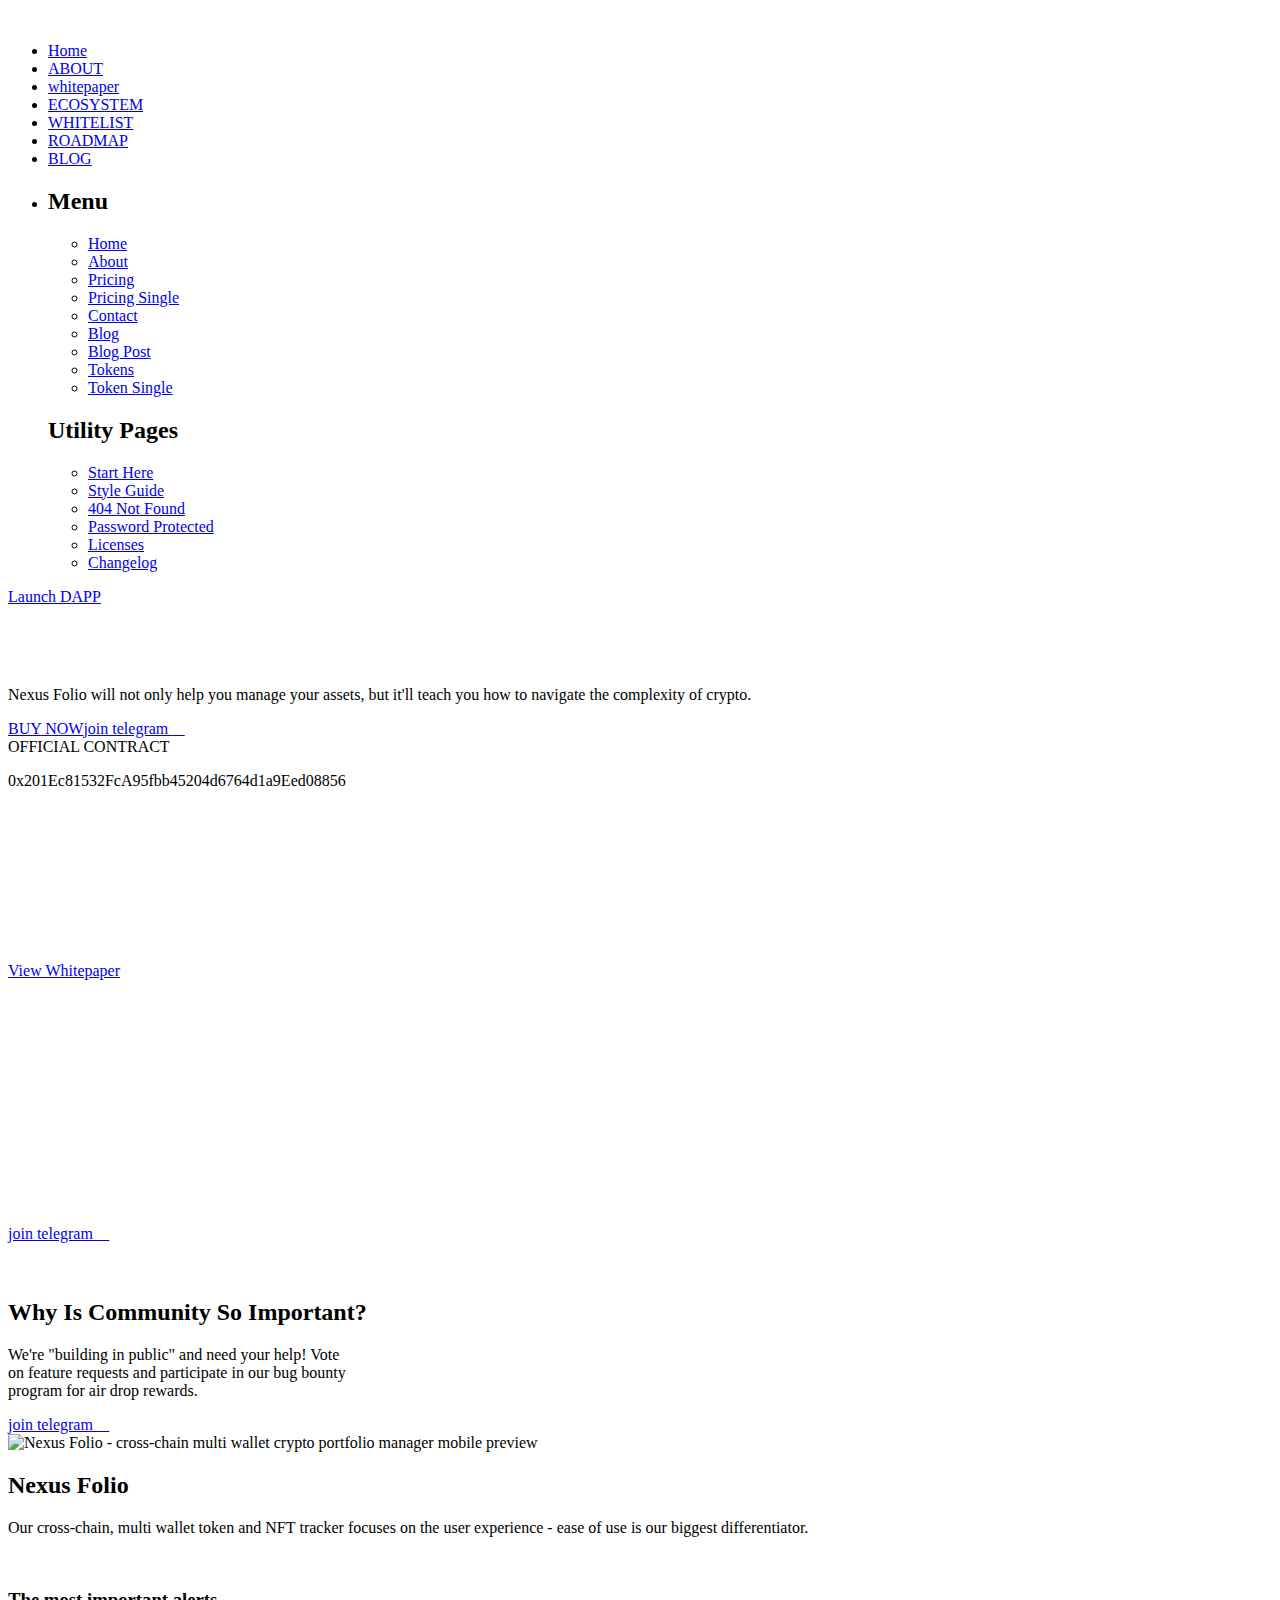
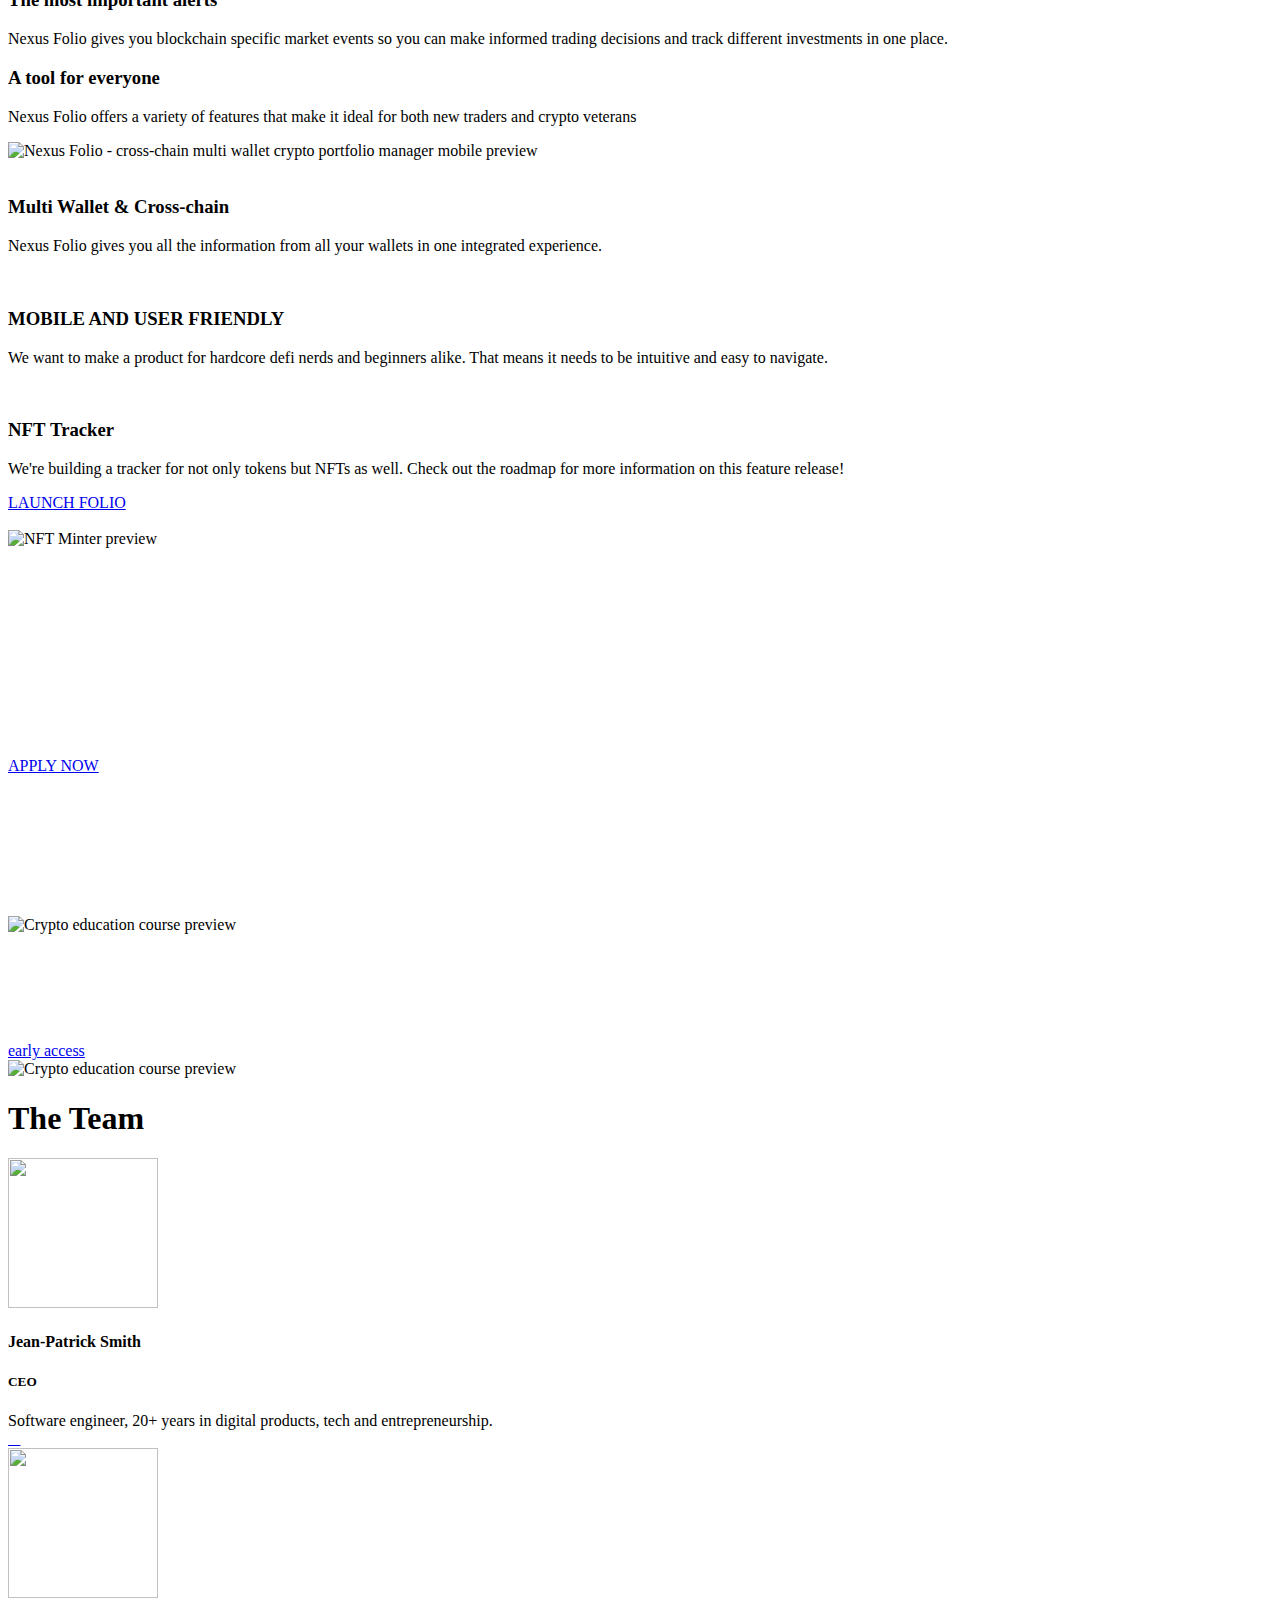
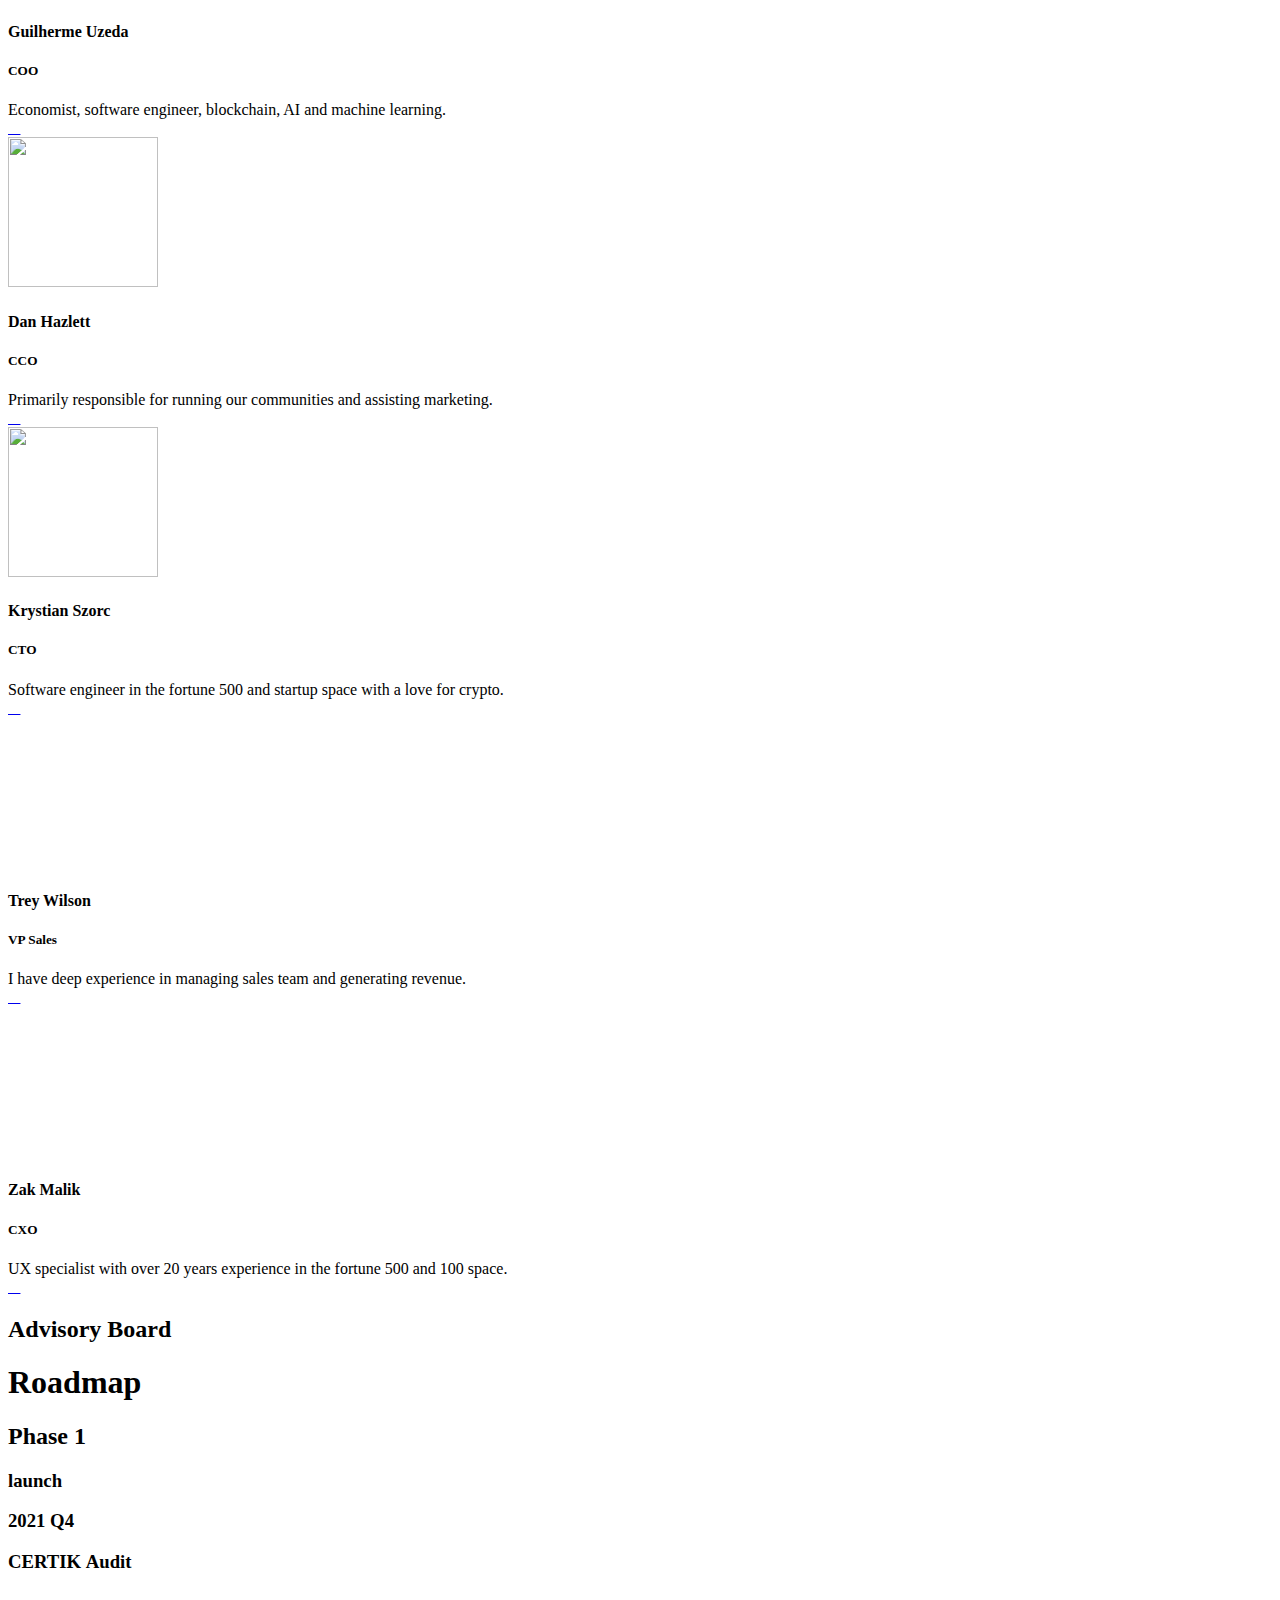
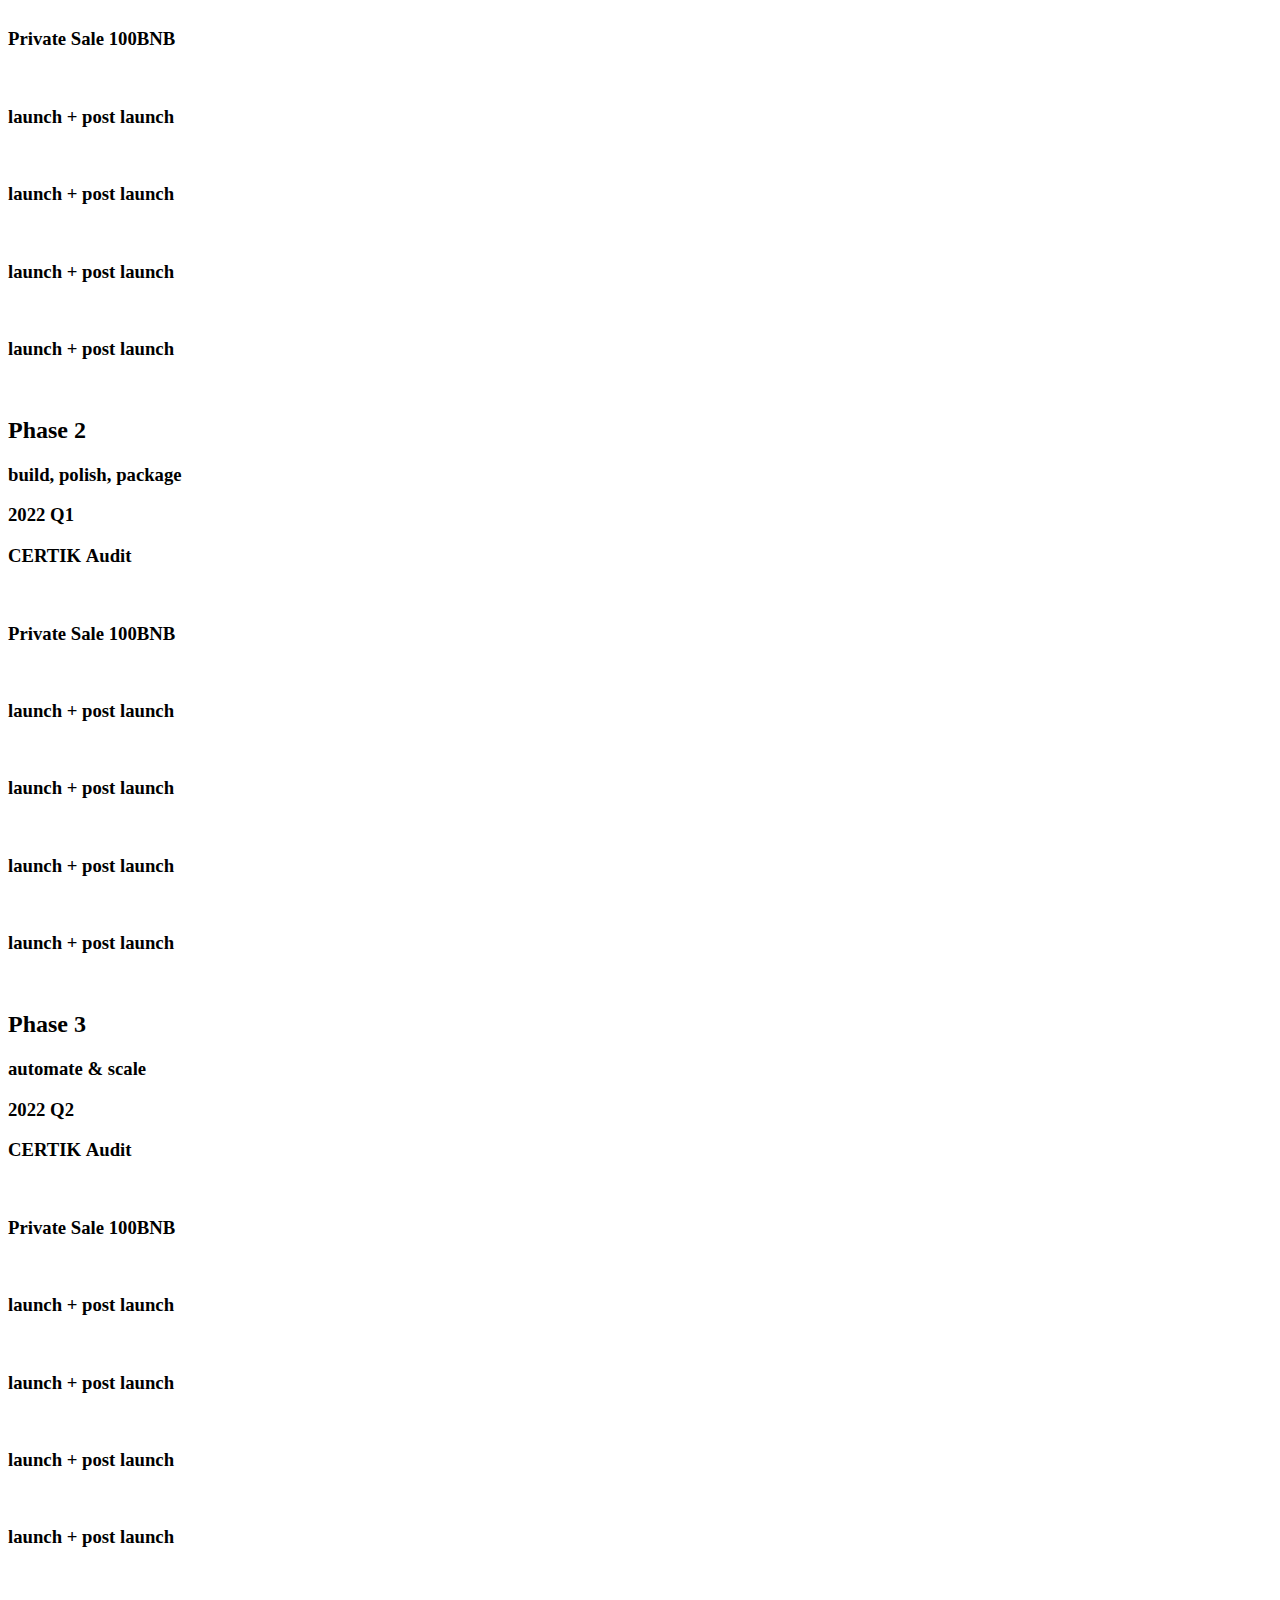
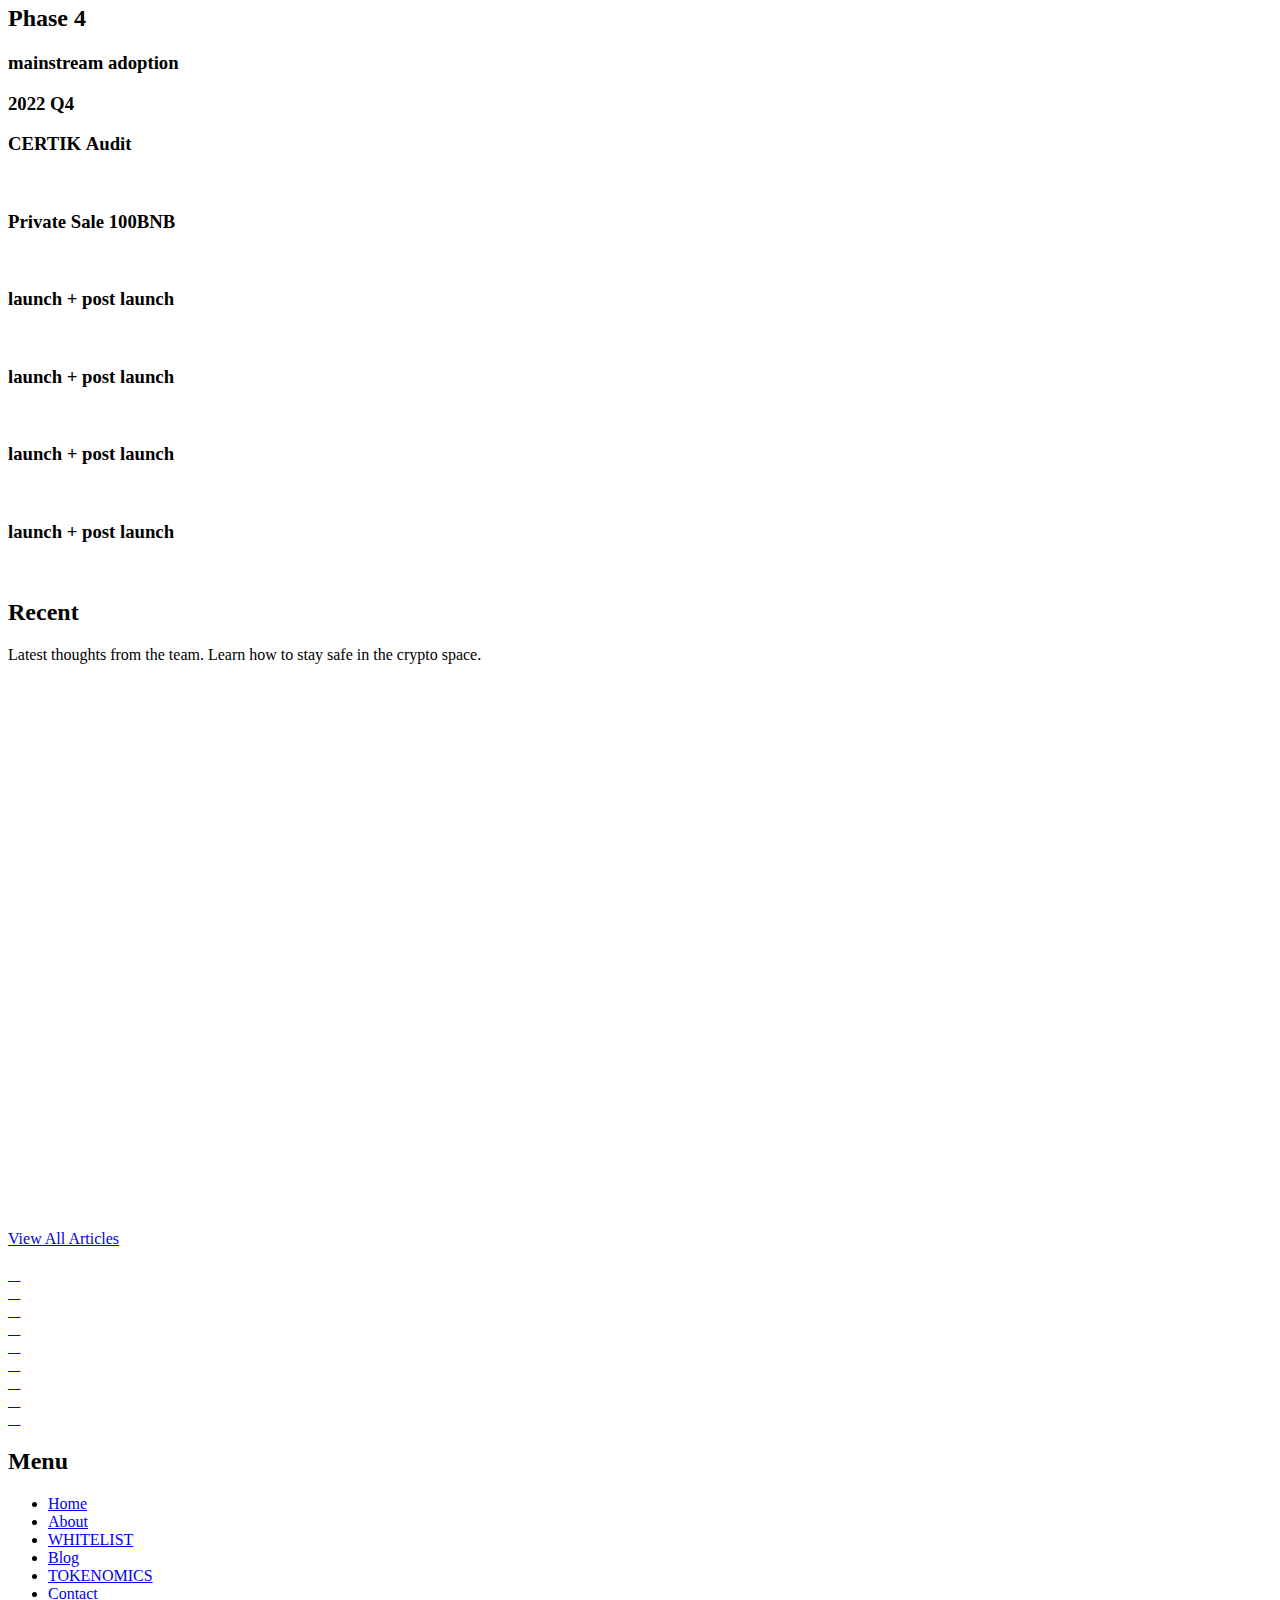
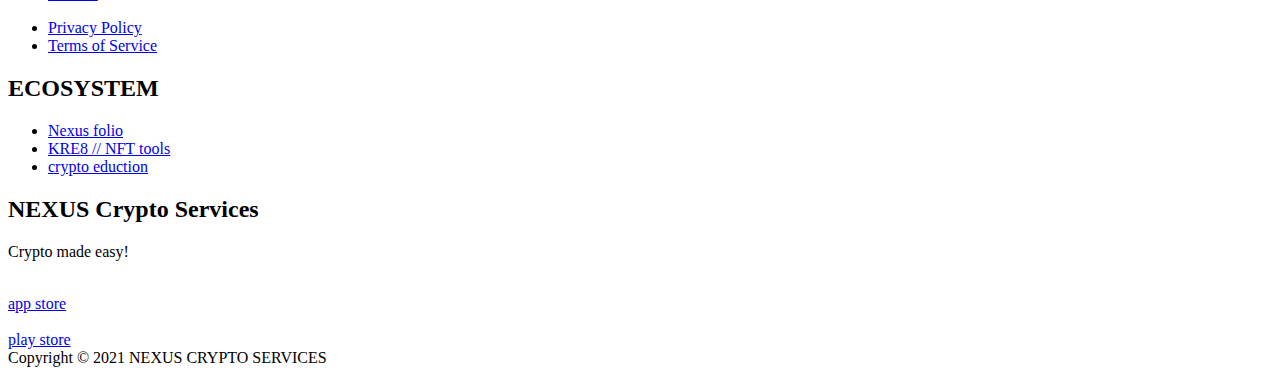
==== index.html @ 18d02496 "Add files via upload" ====
<!DOCTYPE html><!-- Last Published: Fri Dec 17 2021 17:13:20 GMT+0000 (Coordinated Universal Time) --><html data-wf-domain="www.nexuscrypto.com" data-wf-page="610353ac4481f43d9b26de0e" data-wf-site="610353ac4481f4248126de0b">
<!-- Mirrored from www.nexuscrypto.com/ by HTTrack Website Copier/3.x [XR&CO'2014], Thu, 06 Jan 2022 12:10:05 GMT -->
<head><meta charset="utf-8"/><title>Nexus Folio | Crypto Portfolio Tracker | Trading Tools</title><meta content="Cross-chain portfolio tracker with contextual learning that will help you stay safe, discover new tokens and trade with ease in the crypto sphere." name="description"/><meta content="Nexus Folio | Crypto Portfolio Tracker | Trading Tools" property="og:title"/><meta content="Cross-chain portfolio tracker with contextual learning that will help you stay safe, discover new tokens and trade with ease in the crypto sphere." property="og:description"/><meta content="https://uploads-ssl.webflow.com/610353ac4481f4248126de0b/61517038934a9472a25098cf_laptop-v2.png" property="og:image"/><meta content="Nexus Folio | Crypto Portfolio Tracker | Trading Tools" property="twitter:title"/><meta content="Cross-chain portfolio tracker with contextual learning that will help you stay safe, discover new tokens and trade with ease in the crypto sphere." property="twitter:description"/><meta content="https://uploads-ssl.webflow.com/610353ac4481f4248126de0b/61517038934a9472a25098cf_laptop-v2.png" property="twitter:image"/><meta property="og:type" content="website"/><meta content="summary_large_image" name="twitter:card"/><meta content="width=device-width, initial-scale=1" name="viewport"/><meta content="Ks6NK4D13v-b1HPdlcO5UPokhgZxDrAwz17XZzVFMEM" name="google-site-verification"/><link href="../uploads-ssl.webflow.com/610353ac4481f4248126de0b/css/nexus-crypto-services.webflow.b2eb0ba8a.min.css" rel="stylesheet" type="text/css"/><script src="../ajax.googleapis.com/ajax/libs/webfont/1.6.26/webfont.js" type="text/javascript"></script><script type="text/javascript">WebFont.load({  google: {    families: ["Inter:100,200,300,regular,500,600,700,800,900"]  }});</script><!--[if lt IE 9]><script src="https://cdnjs.cloudflare.com/ajax/libs/html5shiv/3.7.3/html5shiv.min.js" type="text/javascript"></script><![endif]--><script type="text/javascript">!function(o,c){var n=c.documentElement,t=" w-mod-";n.className+=t+"js",("ontouchstart"in o||o.DocumentTouch&&c instanceof DocumentTouch)&&(n.className+=t+"touch")}(window,document);</script><link href="../uploads-ssl.webflow.com/610353ac4481f4248126de0b/61b5d1a2bc0fb0d88cafaded_nexus-favico.png" rel="shortcut icon" type="image/x-icon"/><link href="../uploads-ssl.webflow.com/610353ac4481f4248126de0b/61b50109e069d6c09101647b_Nexus_X_OnLight_256x256.png" rel="apple-touch-icon"/><script type="text/javascript">window.__WEBFLOW_CURRENCY_SETTINGS = {"currencyCode":"USD","$init":true,"symbol":"$","decimal":".","fractionDigits":2,"group":",","template":"{{wf {\"path\":\"symbol\",\"type\":\"PlainText\"} }} {{wf {\"path\":\"amount\",\"type\":\"CommercePrice\"} }} {{wf {\"path\":\"currencyCode\",\"type\":\"PlainText\"} }}","hideDecimalForWholeNumbers":false};</script></head><body class="bg-neutral-1000"><div class="page-wrapper overflow-hidden"><div data-animation="over-right" class="header w-nav" data-easing2="ease-out-expo" data-easing="ease-out-expo" data-collapse="medium" data-w-id="58db7844-5919-d71b-dd74-2323ed8dffe9" role="banner" data-no-scroll="1" data-duration="600" data-doc-height="1"><div class="container-header"><div class="split-content header-left"><a href="index.html" aria-current="page" class="brand w-nav-brand w--current"><img src="../uploads-ssl.webflow.com/610353ac4481f4248126de0b/61b5026d1a539b24f294b5b0_Nexus_Full_OnLight_500x95.png" alt="" class="header-logo menu-open-logo"/></a><div class="divider header"></div><nav role="navigation" class="nav-menu w-nav-menu"><ul role="list" class="header-navigation"><li class="nav-item-wrapper"><a href="index.html" aria-current="page" class="nav-link w--current">Home</a></li><li class="nav-item-wrapper"><a href="about.html" class="nav-link">ABOUT</a></li><li class="nav-item-wrapper"><a href="index.html#whitepaper" class="nav-link">whitepaper</a></li><li class="nav-item-wrapper"><a href="index.html#ecosystem" class="nav-link">ECOSYSTEM</a></li><li class="nav-item-wrapper nav-hidden"><a href="promotions.html" class="nav-link">WHITELIST</a></li><li class="nav-item-wrapper nav-hidden"><a href="index.html#roadmap" class="nav-link">ROADMAP</a></li><li class="nav-item-wrapper"><a href="blog.html" class="nav-link">BLOG</a></li><li class="nav-item-wrapper last"><div data-delay="0" data-hover="true" data-w-id="5e8f8cbb-f42f-edd7-7b78-9cd766383757" class="dropdown-header w-dropdown"><div class="nav-link dropdown w-dropdown-toggle"></div><nav class="dropdown-list w-dropdown-list"><div class="dropdown-links-wrapper"><div class="dropdown-links-block"><div class="dropdown-title"><h2 class="title-small-uppercase footer-tilte-links">Menu</h2></div><div class="dropdown-links-content"><div class="footer-content-links"><ul role="list" class="dropdown-list-links w-list-unstyled"><li class="dropdown-list-item"><a href="index.html" aria-current="page" class="dropdown-link w--current">Home</a></li><li class="dropdown-list-item"><a href="about.html" class="dropdown-link">About</a></li><li class="dropdown-list-item"><a href="#" class="dropdown-link">Pricing</a></li><li class="dropdown-list-item"><a href="https://cryptotemplate.webflow.io/product/expert" class="dropdown-link">Pricing Single</a></li><li class="dropdown-list-item"><a href="contact.html" class="dropdown-link">Contact</a></li></ul></div><div class="spacer dropdown-links"></div><div class="footer-content-links"><ul role="list" class="dropdown-list-links w-list-unstyled"><li class="dropdown-list-item"><a href="blog.html" class="dropdown-link">Blog</a></li><li class="dropdown-list-item"><a href="https://cryptotemplate.webflow.io/blog/what-is-the-best-and-most-secure-crypto-wallet-of-2021" class="dropdown-link">Blog Post</a></li><li class="dropdown-list-item"><a href="#" class="dropdown-link">Tokens</a></li><li class="dropdown-list-item last"><a href="https://cryptotemplate.webflow.io/token/bitcoin" class="dropdown-link">Token Single</a></li></ul></div></div></div><div class="dropdown-links-block last"><div class="dropdown-title"><h2 class="title-small-uppercase footer-tilte-links">Utility Pages</h2></div><div class="dropdown-links-content"><div class="footer-content-links"><ul role="list" class="dropdown-list-links w-list-unstyled"><li class="dropdown-list-item"><a href="#" class="dropdown-link">Start Here</a></li><li class="dropdown-list-item"><a href="#" class="dropdown-link">Style Guide</a></li><li class="dropdown-list-item"><a href="https://cryptotemplate.webflow.io/404" class="dropdown-link">404 Not Found</a></li><li class="dropdown-list-item"><a href="https://cryptotemplate.webflow.io/401" class="dropdown-link">Password Protected</a></li><li class="dropdown-list-item"><a href="#" class="dropdown-link">Licenses</a></li><li class="dropdown-list-item last"><a href="#" class="dropdown-link">Changelog</a></li></ul></div></div></div></div></nav></div></li></ul></nav></div><div data-w-id="e4e11b47-c85c-d5aa-e8d9-e188d8e54135" class="split-content header-right"><a href="https://app.nexuscrypto.com/" target="_blank" class="button-primary header-button w-button">Launch DAPP</a><div class="menu-button w-nav-button"><div class="menu-button-wrapper"><div class="menu-button-icon"><div class="menu-line-top"></div><div class="menu-line-middle"></div><div class="menu-line-bottom"></div></div></div></div></div></div></div><div data-w-id="ccb95917-ff32-4fc4-37fc-c11e935ea970" class="section home-hero wf-section"><div class="container-default w-container"><div class="home-hero-wrapper"><div class="home-hero-content"><div class="columns w-row"><div class="column-3 w-col w-col-7 w-col-stack"><h1 data-w-id="c5612470-9627-42fb-a908-eafea33f41ca" style="-webkit-transform:translate3d(0, 40PX, 0) scale3d(0.9, 0.9, 1) rotateX(0) rotateY(0) rotateZ(0) skew(0, 0);-moz-transform:translate3d(0, 40PX, 0) scale3d(0.9, 0.9, 1) rotateX(0) rotateY(0) rotateZ(0) skew(0, 0);-ms-transform:translate3d(0, 40PX, 0) scale3d(0.9, 0.9, 1) rotateX(0) rotateY(0) rotateZ(0) skew(0, 0);transform:translate3d(0, 40PX, 0) scale3d(0.9, 0.9, 1) rotateX(0) rotateY(0) rotateZ(0) skew(0, 0);opacity:0" class="title home-hero"><strong class="bold-text hero-title">Crypto made easy.</strong></h1><p>Nexus Folio will not only help you manage your assets, but it&#x27;ll teach you how to navigate the complexity of crypto.</p><div class="div-block-5"><a href="https://pancakeswap.finance/swap?outputCurrency=0x201Ec81532FcA95fbb45204d6764d1a9Eed08856" target="_blank" class="button-primary button-primary-outline button-row w-button">BUY NOW</a><a href="https://t.me/nexuscryptosvc" target="_blank" class="button-secondary w-button">join telegram <span class="text-span-3"></span></a></div><div class="div-block-3"><div class="pill">OFFICIAL CONTRACT</div><p class="paragraph-4">0x201Ec81532FcA95fbb45204d6764d1a9Eed08856</p></div></div><div class="column-4 w-col w-col-5 w-col-stack"></div></div></div><div class="div-block-4"><a href="https://coinmarketcap.com/currencies/nexus-folio/" target="_blank" class="logo-banner w-inline-block"><img src="https://uploads-ssl.webflow.com/610353ac4481f4248126de0b/616f5a18865183325f725ffd_coinmarketcap_1.svg" loading="lazy" alt="" class="image-6"/></a><a href="https://www.certik.org/projects/nexuscrypto" target="_blank" class="logo-banner w-inline-block"><img src="../uploads-ssl.webflow.com/610353ac4481f4248126de0b/616f5a1091a9cf48df6623ca_certik.png" loading="lazy" sizes="(max-width: 479px) 79vw, (max-width: 767px) 43vw, 205px" srcset="https://uploads-ssl.webflow.com/610353ac4481f4248126de0b/616f5a1091a9cf48df6623ca_certik-p-500.png 500w, https://uploads-ssl.webflow.com/610353ac4481f4248126de0b/616f5a1091a9cf48df6623ca_certik.png 1500w" alt=""/></a><a href="https://www.coingecko.com/en/coins/nexus-token" target="_blank" class="logo-banner w-inline-block"><img src="../uploads-ssl.webflow.com/610353ac4481f4248126de0b/616f5a1019ab20a0a5ae267d_coingecko.png" loading="lazy" sizes="(max-width: 479px) 79vw, (max-width: 767px) 33vw, 205px" srcset="https://uploads-ssl.webflow.com/610353ac4481f4248126de0b/616f5a1019ab20a0a5ae267d_coingecko-p-500.png 500w, https://uploads-ssl.webflow.com/610353ac4481f4248126de0b/616f5a1019ab20a0a5ae267d_coingecko-p-800.png 800w, https://uploads-ssl.webflow.com/610353ac4481f4248126de0b/616f5a1019ab20a0a5ae267d_coingecko.png 1047w" alt="" class="image-7"/></a></div><div class="images-wrapper home-hero"><img src="../uploads-ssl.webflow.com/610353ac4481f4248126de0b/61517038934a9472a25098cf_laptop-v2.png" data-w-id="a087b305-15f6-8046-2ee3-b393a02acc0f" width="1161" style="opacity:0" srcset="https://uploads-ssl.webflow.com/610353ac4481f4248126de0b/61517038934a9472a25098cf_laptop-v2-p-500.png 500w, https://uploads-ssl.webflow.com/610353ac4481f4248126de0b/61517038934a9472a25098cf_laptop-v2-p-800.png 800w, https://uploads-ssl.webflow.com/610353ac4481f4248126de0b/61517038934a9472a25098cf_laptop-v2-p-1080.png 1080w, https://uploads-ssl.webflow.com/610353ac4481f4248126de0b/61517038934a9472a25098cf_laptop-v2.png 1600w" sizes="(max-width: 479px) 93vw, (max-width: 767px) 95vw, (max-width: 991px) 96vw, (max-width: 1439px) 95vw, 1161px" alt="Nexus Folio - cross-chain multi wallet crypto portfolio manager laptop preview" class="image home-hero-1"/><img src="../uploads-ssl.webflow.com/610353ac4481f4248126de0b/61517037f21fc946398c3a98_mobile-v2.png" data-w-id="a087b305-15f6-8046-2ee3-b393a02acc10" style="opacity:0" alt="Nexus Folio - cross-chain multi wallet crypto portfolio manager mobile preview" class="image home-hero-2"/></div><img src="https://uploads-ssl.webflow.com/610353ac4481f4248126de0b/6112c4a96a480103e45e77f7_arrow2.svg" loading="lazy" alt="" class="bg home-hero-2"/><img src="https://uploads-ssl.webflow.com/610353ac4481f4248126de0b/6112c4a9fe99804e5c2855f5_arrow1.svg" loading="lazy" alt="" class="bg home-hero-1"/></div></div></div><div id="whitepaper" data-w-id="5727ca8b-3e9b-3a6f-1db6-db880c6e3de3" class="section whitepaper-section wf-section"><div class="whitepaper-block"><h2 data-w-id="9629e339-8e52-f1b5-a3bc-9daed1947cbd" style="-webkit-transform:translate3d(0, 40PX, 0) scale3d(0.9, 0.9, 1) rotateX(0) rotateY(0) rotateZ(0) skew(0, 0);-moz-transform:translate3d(0, 40PX, 0) scale3d(0.9, 0.9, 1) rotateX(0) rotateY(0) rotateZ(0) skew(0, 0);-ms-transform:translate3d(0, 40PX, 0) scale3d(0.9, 0.9, 1) rotateX(0) rotateY(0) rotateZ(0) skew(0, 0);transform:translate3d(0, 40PX, 0) scale3d(0.9, 0.9, 1) rotateX(0) rotateY(0) rotateZ(0) skew(0, 0);opacity:0" class="text-on-dark-bg whitepaper-title">The Whitepaper</h2><div data-w-id="9629e339-8e52-f1b5-a3bc-9daed1947cbf" style="-webkit-transform:translate3d(0, 60PX, 0) scale3d(1, 1, 1) rotateX(0) rotateY(0) rotateZ(0) skew(0, 0);-moz-transform:translate3d(0, 60PX, 0) scale3d(1, 1, 1) rotateX(0) rotateY(0) rotateZ(0) skew(0, 0);-ms-transform:translate3d(0, 60PX, 0) scale3d(1, 1, 1) rotateX(0) rotateY(0) rotateZ(0) skew(0, 0);transform:translate3d(0, 60PX, 0) scale3d(1, 1, 1) rotateX(0) rotateY(0) rotateZ(0) skew(0, 0);opacity:0" class="specs-wrapper whitepaper-desc"><div class="spec-wrapper"><div class="icon icon-on-dark-bg whitepaper-icon"></div><div class="paragraph-medium specs text-on-dark-bg">Get all the nitty gritty details.</div></div></div><a href="https://nexuscrypto.notion.site/Nexus-Crypto-Services-Whitepaper-7af378f8841847fb838d8006c76d36cb" target="_blank" class="button-primary white w-button">View Whitepaper<br/></a></div></div><div class="section preview wf-section"><div class="container-default w-container"><div class="preview-wrapper"><div class="split-content preview"><h2 data-w-id="d6e1cbf5-e2f1-6996-e6c9-9a945b4f1bb5" style="-webkit-transform:translate3d(0, 40PX, 0) scale3d(0.9, 0.9, 1) rotateX(0) rotateY(0) rotateZ(0) skew(0, 0);-moz-transform:translate3d(0, 40PX, 0) scale3d(0.9, 0.9, 1) rotateX(0) rotateY(0) rotateZ(0) skew(0, 0);-ms-transform:translate3d(0, 40PX, 0) scale3d(0.9, 0.9, 1) rotateX(0) rotateY(0) rotateZ(0) skew(0, 0);transform:translate3d(0, 40PX, 0) scale3d(0.9, 0.9, 1) rotateX(0) rotateY(0) rotateZ(0) skew(0, 0);opacity:0">Why Nexus?</h2><p data-w-id="d6e1cbf5-e2f1-6996-e6c9-9a945b4f1bb7" style="-webkit-transform:translate3d(0, 60PX, 0) scale3d(1, 1, 1) rotateX(0) rotateY(0) rotateZ(0) skew(0, 0);-moz-transform:translate3d(0, 60PX, 0) scale3d(1, 1, 1) rotateX(0) rotateY(0) rotateZ(0) skew(0, 0);-ms-transform:translate3d(0, 60PX, 0) scale3d(1, 1, 1) rotateX(0) rotateY(0) rotateZ(0) skew(0, 0);transform:translate3d(0, 60PX, 0) scale3d(1, 1, 1) rotateX(0) rotateY(0) rotateZ(0) skew(0, 0);opacity:0" class="paragraph specs-1">Check out our welcome video and get to know what Nexus is all about.</p><div data-w-id="221b53c2-a791-4712-558b-b674ac51d32e" style="opacity:0" class="preview-video-wrapper preview-video-mobile"><img src="../uploads-ssl.webflow.com/610353ac4481f4248126de0b/61536c9363e0f15d6a54135a_vidpreview.png" srcset="https://uploads-ssl.webflow.com/610353ac4481f4248126de0b/61536c9363e0f15d6a54135a_vidpreview-p-500.png 500w, https://uploads-ssl.webflow.com/610353ac4481f4248126de0b/61536c9363e0f15d6a54135a_vidpreview.png 1280w" sizes="(max-width: 479px) 93vw, (max-width: 767px) 95vw, (max-width: 991px) 96vw, 100vw" alt="" class="image video-preview"/><div class="video-preview-filter"></div><a href="#" data-w-id="221b53c2-a791-4712-558b-b674ac51d331" class="video-preview-button w-inline-block w-lightbox"><img src="https://uploads-ssl.webflow.com/610353ac4481f4248126de0b/610353ac4481f4375b26deaa_play-button-crypto-webflow-template.svg" alt="" class="video-preview-button-icon"/><script type="application/json" class="w-json">{
  "items": [
    {
      "url": "https://youtube.com/watch?v=oj5-SpPiTYQ",
      "originalUrl": "https://youtube.com/watch?v=oj5-SpPiTYQ",
      "width": 940,
      "height": 528,
      "thumbnailUrl": "http://i.ytimg.com/vi/oj5-SpPiTYQ/hqdefault.jpg",
      "html": "<iframe class=\"embedly-embed\" src=\"//cdn.embedly.com/widgets/media.html?src=https%3A%2F%2Fwww.youtube.com%2Fembed%2Foj5-SpPiTYQ&display_name=YouTube&url=https%3A%2F%2Fwww.youtube.com%2Fwatch%3Fv%3Doj5-SpPiTYQ&image=http%3A%2F%2Fi.ytimg.com%2Fvi%2Foj5-SpPiTYQ%2Fhqdefault.jpg&key=96f1f04c5f4143bcb0f2e68c87d65feb&type=text%2Fhtml&schema=youtube\" width=\"940\" height=\"528\" scrolling=\"no\" title=\"YouTube embed\" frameborder=\"0\" allow=\"autoplay; fullscreen\" allowfullscreen=\"true\"></iframe>",
      "type": "video"
    }
  ],
  "group": ""
}</script></a></div><div data-w-id="3020f87d-e68d-f952-d055-4e9317dc6561" style="-webkit-transform:translate3d(0, 60PX, 0) scale3d(1, 1, 1) rotateX(0) rotateY(0) rotateZ(0) skew(0, 0);-moz-transform:translate3d(0, 60PX, 0) scale3d(1, 1, 1) rotateX(0) rotateY(0) rotateZ(0) skew(0, 0);-ms-transform:translate3d(0, 60PX, 0) scale3d(1, 1, 1) rotateX(0) rotateY(0) rotateZ(0) skew(0, 0);transform:translate3d(0, 60PX, 0) scale3d(1, 1, 1) rotateX(0) rotateY(0) rotateZ(0) skew(0, 0);opacity:0" class="specs-wrapper"><div class="spec-wrapper"><div class="image-wrapper spec-icon"><div class="icon icon-on-dark-bg"></div></div><div class="paragraph-medium specs">1. Join the Telegram.</div></div><div class="spec-wrapper"><div class="image-wrapper spec-icon"><div class="icon icon-on-dark-bg"></div></div><div class="paragraph-medium specs">2. Engage with the community.</div></div><div class="spec-wrapper last"><div class="image-wrapper spec-icon"><div class="icon icon-on-dark-bg"></div></div><div class="paragraph-medium specs">3. Make history together.</div></div></div><a href="https://t.me/nexuscryptosvc" target="_blank" class="button-secondary w-button">join telegram <span class="text-span-3"></span></a></div><div data-w-id="ec8f6a6c-c0d5-cf05-2f73-49b895453481" style="opacity:0" class="preview-video-wrapper preview-video-desktop"><img src="../uploads-ssl.webflow.com/610353ac4481f4248126de0b/61536c9363e0f15d6a54135a_vidpreview.png" srcset="https://uploads-ssl.webflow.com/610353ac4481f4248126de0b/61536c9363e0f15d6a54135a_vidpreview-p-500.png 500w, https://uploads-ssl.webflow.com/610353ac4481f4248126de0b/61536c9363e0f15d6a54135a_vidpreview.png 1280w" sizes="(max-width: 991px) 100vw, (max-width: 1439px) 65vw, 721px" alt="" class="image video-preview"/><div class="video-preview-filter"></div><a href="#" data-w-id="d76a0611-a0d3-5688-ced9-a3403f42acb4" class="video-preview-button w-inline-block w-lightbox"><img src="https://uploads-ssl.webflow.com/610353ac4481f4248126de0b/610353ac4481f4375b26deaa_play-button-crypto-webflow-template.svg" alt="" class="video-preview-button-icon"/><script type="application/json" class="w-json">{
  "items": [
    {
      "url": "https://youtube.com/watch?v=oj5-SpPiTYQ",
      "originalUrl": "https://youtube.com/watch?v=oj5-SpPiTYQ",
      "width": 940,
      "height": 528,
      "thumbnailUrl": "http://i.ytimg.com/vi/oj5-SpPiTYQ/hqdefault.jpg",
      "html": "<iframe class=\"embedly-embed\" src=\"//cdn.embedly.com/widgets/media.html?src=https%3A%2F%2Fwww.youtube.com%2Fembed%2Foj5-SpPiTYQ&display_name=YouTube&url=https%3A%2F%2Fwww.youtube.com%2Fwatch%3Fv%3Doj5-SpPiTYQ&image=http%3A%2F%2Fi.ytimg.com%2Fvi%2Foj5-SpPiTYQ%2Fhqdefault.jpg&key=96f1f04c5f4143bcb0f2e68c87d65feb&type=text%2Fhtml&schema=youtube\" width=\"940\" height=\"528\" scrolling=\"no\" title=\"YouTube embed\" frameborder=\"0\" allow=\"autoplay; fullscreen\" allowfullscreen=\"true\"></iframe>",
      "type": "video"
    }
  ],
  "group": ""
}</script></a></div></div></div></div><div id="Learn" data-w-id="6c848a54-fca6-0008-67e5-d4d81cea669e" class="section cta-v1 wf-section"><div class="bg cta-v1"><div class="container-default w-container"><div class="cta-v1-wrapper"><div class="split-content cta-v1"><h2 data-w-id="6c848a54-fca6-0008-67e5-d4d81cea66a3" class="text-on-dark-bg">Why Is Community So Important?</h2><p data-w-id="6c848a54-fca6-0008-67e5-d4d81cea66a7" class="paragraph cta-v1 text-on-dark-bg">We&#x27;re &quot;building in public&quot; and need your help! Vote<br/>on feature requests and participate in our bug bounty<br/>program for air drop rewards.</p><div data-w-id="6c848a54-fca6-0008-67e5-d4d81cea66a9" class="animation-div"><a href="https://t.me/nexuscryptosvc" target="_blank" class="button-primary white w-button">join telegram <span class="text-span-5"></span></a></div></div><div class="images-wrapper cta-v1"><img src="../uploads-ssl.webflow.com/610353ac4481f4248126de0b/6127bf5de62e9a687578304d_mobile2.png" alt="" class="image cta-v1-1"/><img src="../uploads-ssl.webflow.com/610353ac4481f4248126de0b/61517037f21fc946398c3a98_mobile-v2.png" alt="Nexus Folio - cross-chain multi wallet crypto portfolio manager mobile preview" class="image cta-v1-2"/></div></div></div></div></div><div id="Features" data-w-id="0376f97b-fe26-5952-f644-26a6fe569cf2" class="section section-about wf-section"><div class="container-medium-767px section-about"><h2 class="heading-2">Nexus Folio</h2><p class="paragraph section-about">Our cross-chain, multi wallet token and NFT tracker focuses on the user experience - ease of use is our biggest differentiator.</p></div><div class="container-default w-container"><div class="section-about-wrapper"><div class="w-layout-grid section-about-grid"><div class="card section-about"><div class="image-wrapper section-about-icon"><div class="icon icon-on-dark-bg icon-lg"></div></div><h3 class="title-small-uppercase text-on-dark-bg">The most important alerts</h3><p class="paragraph-small text-on-dark-bg">Nexus Folio gives you blockchain specific market events so you can make informed trading decisions and track different investments in one place.</p></div><div id="w-node-_0d12b600-d5e6-f40d-fcbc-e693682be919-9b26de0e" class="card section-about-featured"><h3 class="title-small-uppercase section-about-featured text-on-dark-bg">A tool for everyone</h3><p class="paragraph-small section-about-featured text-on-dark-bg">Nexus Folio offers a variety of features that make it ideal for both new traders and crypto veterans </p><img src="../uploads-ssl.webflow.com/610353ac4481f4248126de0b/61517037f21fc946398c3a98_mobile-v2.png" alt="Nexus Folio - cross-chain multi wallet crypto portfolio manager mobile preview" class="image section-about-featured"/></div><div class="card section-about"><div class="image-wrapper section-about-icon"><div class="icon icon-on-dark-bg icon-lg"></div></div><h3 class="title-small-uppercase text-on-dark-bg">Multi Wallet &amp; Cross-chain</h3><p class="paragraph-small text-on-dark-bg">Nexus Folio gives you all the information from all your wallets in one integrated experience.</p></div><div class="card section-about"><div class="image-wrapper section-about-icon"><div class="icon icon-on-dark-bg icon-lg"></div></div><h3 class="title-small-uppercase text-on-dark-bg">MOBILE AND USER FRIENDLY</h3><p class="paragraph-small text-on-dark-bg">We want to make a product for hardcore defi nerds and beginners alike. That means it needs to be intuitive and easy to navigate.</p></div><div class="card section-about"><div class="image-wrapper section-about-icon"><div class="icon icon-on-dark-bg icon-lg"></div></div><h3 class="title-small-uppercase text-on-dark-bg">NFT Tracker</h3><p class="paragraph-small text-on-dark-bg">We&#x27;re building a tracker for not only tokens but NFTs as well. Check out the roadmap for more information on this feature release!</p></div></div><div class="flex-vc"><a href="https://app.nexuscrypto.com/" target="_blank" class="button-primary w-button">LAUNCH FOLIO</a></div></div><img src="https://uploads-ssl.webflow.com/610353ac4481f4248126de0b/6112c4a9fe99804e5c2855f5_arrow1.svg" loading="lazy" alt="" class="bg more-hero-1"/></div></div><div data-w-id="3e6f94db-2878-72fa-8eed-bfea34ee3966" class="section specs-1 wf-section"><div class="container-default w-container"><div class="specs-1-wrapper"><div class="images-wrapper specs-1"><img src="../uploads-ssl.webflow.com/610353ac4481f4248126de0b/6127bf5de62e9a687578304d_mobile2.png" width="314" alt="" class="image specs-1-mockup-1"/><img src="../uploads-ssl.webflow.com/610353ac4481f4248126de0b/6151744a23353b1a690e0cb5_mobile-pp.png" width="305" alt="NFT Minter preview" class="image specs-1-mockup-2"/></div><div class="split-content specs-1"><h2 data-w-id="37c06a75-e60b-1c51-bc53-056f62f34e8e" style="-webkit-transform:translate3d(0, 40PX, 0) scale3d(0.9, 0.9, 1) rotateX(0) rotateY(0) rotateZ(0) skew(0, 0);-moz-transform:translate3d(0, 40PX, 0) scale3d(0.9, 0.9, 1) rotateX(0) rotateY(0) rotateZ(0) skew(0, 0);-ms-transform:translate3d(0, 40PX, 0) scale3d(0.9, 0.9, 1) rotateX(0) rotateY(0) rotateZ(0) skew(0, 0);transform:translate3d(0, 40PX, 0) scale3d(0.9, 0.9, 1) rotateX(0) rotateY(0) rotateZ(0) skew(0, 0);opacity:0" class="text-on-dark-bg">Artist NFT Tools</h2><p data-w-id="bef0e92c-a109-6725-e869-2892ac0e277c" style="-webkit-transform:translate3d(0, 60PX, 0) scale3d(1, 1, 1) rotateX(0) rotateY(0) rotateZ(0) skew(0, 0);-moz-transform:translate3d(0, 60PX, 0) scale3d(1, 1, 1) rotateX(0) rotateY(0) rotateZ(0) skew(0, 0);-ms-transform:translate3d(0, 60PX, 0) scale3d(1, 1, 1) rotateX(0) rotateY(0) rotateZ(0) skew(0, 0);transform:translate3d(0, 60PX, 0) scale3d(1, 1, 1) rotateX(0) rotateY(0) rotateZ(0) skew(0, 0);opacity:0" class="paragraph specs-1 text-on-dark-bg">Are you an artist trying to get into the crypto space? We&#x27;re offering courses (release late Q4) and tools to host your own minting on your own site, so you are in full control of the entire collection.</p><div data-w-id="801ddb42-8674-6139-af0e-4cc09ced0238" style="-webkit-transform:translate3d(0, 60PX, 0) scale3d(1, 1, 1) rotateX(0) rotateY(0) rotateZ(0) skew(0, 0);-moz-transform:translate3d(0, 60PX, 0) scale3d(1, 1, 1) rotateX(0) rotateY(0) rotateZ(0) skew(0, 0);-ms-transform:translate3d(0, 60PX, 0) scale3d(1, 1, 1) rotateX(0) rotateY(0) rotateZ(0) skew(0, 0);transform:translate3d(0, 60PX, 0) scale3d(1, 1, 1) rotateX(0) rotateY(0) rotateZ(0) skew(0, 0);opacity:0" class="specs-wrapper"><div class="spec-wrapper"><div class="image-wrapper spec-icon icon-on-dark-bg"><div class="icon icon-on-dark-bg"></div></div><div class="paragraph-medium specs text-on-dark-bg">Nexus hosting so your NFTs never go down.</div></div><div class="spec-wrapper"><div class="image-wrapper spec-icon icon-on-dark-bg"><div class="icon icon-on-dark-bg"></div></div><div class="paragraph-medium specs text-on-dark-bg">Fast and secure minting on your own site!</div></div><div class="spec-wrapper last"><div class="image-wrapper spec-icon icon-on-dark-bg"><div class="icon icon-on-dark-bg"></div></div><div class="paragraph-medium specs text-on-dark-bg">Offer affiliates a % per mint, out of the box!</div></div></div><a href="https://docs.google.com/forms/d/1mblc_cdbCsDv7q4_Z1f3S0Je6rAh4i4iUUudozimX3M/viewform?edit_requested=true" target="_blank" class="button-primary white w-button">APPLY NOW</a></div></div></div></div><div data-w-id="be806f50-c87d-59f8-fb46-cdc037bdb565" class="section specs-2 wf-section"><div class="container-default w-container"><div class="specs-2-wrapper"><div class="split-content specs-1"><h2 data-w-id="6993d461-8eb6-333e-9727-f0613a49fcb9" style="-webkit-transform:translate3d(0, 40PX, 0) scale3d(0.9, 0.9, 1) rotateX(0) rotateY(0) rotateZ(0) skew(0, 0);-moz-transform:translate3d(0, 40PX, 0) scale3d(0.9, 0.9, 1) rotateX(0) rotateY(0) rotateZ(0) skew(0, 0);-ms-transform:translate3d(0, 40PX, 0) scale3d(0.9, 0.9, 1) rotateX(0) rotateY(0) rotateZ(0) skew(0, 0);transform:translate3d(0, 40PX, 0) scale3d(0.9, 0.9, 1) rotateX(0) rotateY(0) rotateZ(0) skew(0, 0);opacity:0">Nexus Defi Academy</h2><h3 data-w-id="630c7efe-03ab-5864-2e5b-40affc4192b0" style="-webkit-transform:translate3d(0, 40PX, 0) scale3d(0.9, 0.9, 1) rotateX(0) rotateY(0) rotateZ(0) skew(0, 0);-moz-transform:translate3d(0, 40PX, 0) scale3d(0.9, 0.9, 1) rotateX(0) rotateY(0) rotateZ(0) skew(0, 0);-ms-transform:translate3d(0, 40PX, 0) scale3d(0.9, 0.9, 1) rotateX(0) rotateY(0) rotateZ(0) skew(0, 0);transform:translate3d(0, 40PX, 0) scale3d(0.9, 0.9, 1) rotateX(0) rotateY(0) rotateZ(0) skew(0, 0);opacity:0" class="subhead">Want to become a crypto expert?</h3><p data-w-id="2f0d875d-5322-2cc0-8026-fb9374d0e27f" style="-webkit-transform:translate3d(0, 60PX, 0) scale3d(1, 1, 1) rotateX(0) rotateY(0) rotateZ(0) skew(0, 0);-moz-transform:translate3d(0, 60PX, 0) scale3d(1, 1, 1) rotateX(0) rotateY(0) rotateZ(0) skew(0, 0);-ms-transform:translate3d(0, 60PX, 0) scale3d(1, 1, 1) rotateX(0) rotateY(0) rotateZ(0) skew(0, 0);transform:translate3d(0, 60PX, 0) scale3d(1, 1, 1) rotateX(0) rotateY(0) rotateZ(0) skew(0, 0);opacity:0" class="paragraph specs-1">The problem with defi that there is no study guide. With our structured curriculum we can help navigate through your crypto journey while saving you time and money!</p><img src="../uploads-ssl.webflow.com/610353ac4481f4248126de0b/615177ae7b300352164477d9_laptop-edu.jpg" srcset="https://uploads-ssl.webflow.com/610353ac4481f4248126de0b/615177ae7b300352164477d9_laptop-edu-p-800.jpeg 800w, https://uploads-ssl.webflow.com/610353ac4481f4248126de0b/615177ae7b300352164477d9_laptop-edu-p-1080.jpeg 1080w, https://uploads-ssl.webflow.com/610353ac4481f4248126de0b/615177ae7b300352164477d9_laptop-edu.jpg 1600w" sizes="(max-width: 479px) 100vw, (max-width: 991px) 95vw, 100vw" alt="Crypto education course preview" class="image specs-2 edu-preview-mobile"/><div data-w-id="6d2492e4-7fb0-3d97-9b42-105fb9b13ad1" style="-webkit-transform:translate3d(0, 60PX, 0) scale3d(1, 1, 1) rotateX(0) rotateY(0) rotateZ(0) skew(0, 0);-moz-transform:translate3d(0, 60PX, 0) scale3d(1, 1, 1) rotateX(0) rotateY(0) rotateZ(0) skew(0, 0);-ms-transform:translate3d(0, 60PX, 0) scale3d(1, 1, 1) rotateX(0) rotateY(0) rotateZ(0) skew(0, 0);transform:translate3d(0, 60PX, 0) scale3d(1, 1, 1) rotateX(0) rotateY(0) rotateZ(0) skew(0, 0);opacity:0" class="specs-wrapper"><div class="spec-wrapper"><div class="image-wrapper spec-icon"><div class="icon icon-on-dark-bg"></div></div><div class="paragraph-medium specs">Crypto Security (free, coming soon)</div></div><div class="spec-wrapper"><div class="image-wrapper spec-icon"><div class="icon icon-on-dark-bg"></div></div><div class="paragraph-medium specs">Crypto 101, 102, 103 (beginner to advanced)</div></div><div class="spec-wrapper last"><div class="image-wrapper spec-icon"><div class="icon icon-on-dark-bg"></div></div><div class="paragraph-medium specs">Community support from our group of defi nerds</div></div></div><a href="https://docs.google.com/forms/d/1lqVBpB9D9jQcRkXG65d5JD_MFcdRl-bCn_icnAUCnno/edit" target="_blank" class="button-primary cta-margin-top w-button">early access</a></div><img src="../uploads-ssl.webflow.com/610353ac4481f4248126de0b/615177ae7b300352164477d9_laptop-edu.jpg" srcset="https://uploads-ssl.webflow.com/610353ac4481f4248126de0b/615177ae7b300352164477d9_laptop-edu-p-800.jpeg 800w, https://uploads-ssl.webflow.com/610353ac4481f4248126de0b/615177ae7b300352164477d9_laptop-edu-p-1080.jpeg 1080w, https://uploads-ssl.webflow.com/610353ac4481f4248126de0b/615177ae7b300352164477d9_laptop-edu.jpg 1600w" sizes="(max-width: 991px) 100vw, (max-width: 1439px) 84vw, 1057.75px" alt="Crypto education course preview" class="image specs-2 edu-preview-desktop"/></div></div></div><div data-w-id="f8c3fe89-3dd9-e1e3-e274-fd4d61470a02" class="section specs-2 wf-section"><div class="container-default w-container"><div class="team-wrapper"><div class="container-medium-767px section-about"></div><h1 id="ecosystem" class="heading-2 ecosystem-header">The Team</h1><div class="w-dyn-list"><div role="list" class="collection-list w-dyn-items w-row"><div role="listitem" class="w-dyn-item w-col w-col-6"><div class="div-block-6"><img height="150" loading="lazy" width="150" src="../uploads-ssl.webflow.com/610353ac4481f44d4f26de28/6153b6e5e8498492291a8d7f_ncs-jp.png" alt="" class="image-8"/><h4 class="heading-6">Jean-Patrick Smith</h4><h5 class="heading-7">CEO</h5><div class="text-block-13">Software engineer, 20+ years in digital products, tech and entrepreneurship. </div><div class="team-social"><a href="https://www.linkedin.com/in/jeanpatricksmith/" target="_blank" class="team-social-link w-inline-block"><div class="icon icon-on-dark-bg footer-social-icon"></div></a></div></div></div><div role="listitem" class="w-dyn-item w-col w-col-6"><div class="div-block-6"><img height="150" loading="lazy" width="150" src="../uploads-ssl.webflow.com/610353ac4481f44d4f26de28/61842ca4834749707b14996c_ncs-dopz.png" alt="" sizes="150px" srcset="https://uploads-ssl.webflow.com/610353ac4481f44d4f26de28/61842ca4834749707b14996c_ncs-dopz-p-500.png 500w, https://uploads-ssl.webflow.com/610353ac4481f44d4f26de28/61842ca4834749707b14996c_ncs-dopz.png 800w" class="image-8"/><h4 class="heading-6">Guilherme Uzeda</h4><h5 class="heading-7">COO</h5><div class="text-block-13">Economist, software engineer, blockchain, AI and machine learning.</div><div class="team-social"><a href="https://www.linkedin.com/in/guilherme-uzeda-6ba36072/" target="_blank" class="team-social-link w-inline-block"><div class="icon icon-on-dark-bg footer-social-icon"></div></a></div></div></div><div role="listitem" class="w-dyn-item w-col w-col-6"><div class="div-block-6"><img height="150" loading="lazy" width="150" src="../uploads-ssl.webflow.com/610353ac4481f44d4f26de28/6153b6f5b06d9a1d4ea5ee3b_ncs-dan-hazlett.png" alt="" class="image-8"/><h4 class="heading-6">Dan Hazlett</h4><h5 class="heading-7">CCO</h5><div class="text-block-13">Primarily responsible for running our communities and assisting marketing.</div><div class="team-social"><a href="#" class="team-social-link w-inline-block w-condition-invisible"><div class="icon icon-on-dark-bg footer-social-icon"></div></a></div></div></div><div role="listitem" class="w-dyn-item w-col w-col-6"><div class="div-block-6"><img height="150" loading="lazy" width="150" src="../uploads-ssl.webflow.com/610353ac4481f44d4f26de28/61842e533bca94f70bb468e2_ncs-kj.png" alt="" sizes="150px" srcset="https://uploads-ssl.webflow.com/610353ac4481f44d4f26de28/61842e533bca94f70bb468e2_ncs-kj-p-500.png 500w, https://uploads-ssl.webflow.com/610353ac4481f44d4f26de28/61842e533bca94f70bb468e2_ncs-kj.png 800w" class="image-8"/><h4 class="heading-6">Krystian Szorc</h4><h5 class="heading-7">CTO</h5><div class="text-block-13">Software engineer in the fortune 500 and startup space with a love for crypto.</div><div class="team-social"><a href="https://www.linkedin.com/in/krystian-szorc/" target="_blank" class="team-social-link w-inline-block"><div class="icon icon-on-dark-bg footer-social-icon"></div></a></div></div></div><div role="listitem" class="w-dyn-item w-col w-col-6"><div class="div-block-6"><img height="150" loading="lazy" width="150" src="../uploads-ssl.webflow.com/610353ac4481f44d4f26de28/61842f0f4a1d1ffeaed4f9bf_ncs-trey.png" alt="" class="image-8"/><h4 class="heading-6">Trey Wilson</h4><h5 class="heading-7">VP Sales</h5><div class="text-block-13">I have deep experience in managing sales team and generating revenue.</div><div class="team-social"><a href="https://www.linkedin.com/in/trey-wilson-080a3a195/" target="_blank" class="team-social-link w-inline-block"><div class="icon icon-on-dark-bg footer-social-icon"></div></a></div></div></div><div role="listitem" class="w-dyn-item w-col w-col-6"><div class="div-block-6"><img height="150" loading="lazy" width="150" src="../uploads-ssl.webflow.com/610353ac4481f44d4f26de28/61842de7f6c17319d26fa103_ncs-zak.png" alt="" sizes="150px" srcset="https://uploads-ssl.webflow.com/610353ac4481f44d4f26de28/61842de7f6c17319d26fa103_ncs-zak-p-500.png 500w, https://uploads-ssl.webflow.com/610353ac4481f44d4f26de28/61842de7f6c17319d26fa103_ncs-zak.png 800w" class="image-8"/><h4 class="heading-6">Zak Malik</h4><h5 class="heading-7">CXO</h5><div class="text-block-13">UX specialist with over 20 years experience in the fortune 500 and 100 space.</div><div class="team-social"><a href="https://www.linkedin.com/in/zakmalik/" target="_blank" class="team-social-link w-inline-block"><div class="icon icon-on-dark-bg footer-social-icon"></div></a></div></div></div></div></div><h2 class="heading-2 advisory-header">Advisory Board</h2></div></div></div><div class="section roadmap-section wf-section"><div class="container-2 w-container"><h1 class="roadmap-section-title">Roadmap</h1><div class="w-layout-grid grid"><div class="roadmap-block"><h2 class="roadmap-title">Phase 1</h2><div class="roadmap-subtitle-wrap"><h3 class="roadmap-subtitle">launch</h3><h3 class="roadmap-date">2021 Q4</h3></div><div class="roadmap-list"><div class="roadmap-list-item"><h3 class="roadmap-item roadmap-item-done">CERTIK Audit</h3><div class="icon icon-on-dark-bg roadmap-done-icon"></div></div><div class="roadmap-list-item"><h3 class="roadmap-item roadmap-item-done">Private Sale 100BNB</h3><div class="icon icon-on-dark-bg roadmap-done-icon"></div></div><div class="roadmap-list-item"><h3 class="roadmap-item">launch + post launch</h3><div class="icon icon-on-dark-bg roadmap-item-icon"></div></div><div class="roadmap-list-item"><h3 class="roadmap-item">launch + post launch</h3><div class="icon icon-on-dark-bg roadmap-item-icon"></div></div><div class="roadmap-list-item"><h3 class="roadmap-item">launch + post launch</h3><div class="icon icon-on-dark-bg roadmap-item-icon"></div></div><div class="roadmap-list-item"><h3 class="roadmap-item">launch + post launch</h3><div class="icon icon-on-dark-bg roadmap-item-icon"></div></div></div></div><div class="roadmap-spacer"></div><div class="roadmap-spacer"></div><div class="roadmap-block roadmap-even-block"><h2 class="roadmap-title">Phase 2</h2><div class="roadmap-subtitle-wrap"><h3 class="roadmap-subtitle">build, polish, package</h3><h3 class="roadmap-date">2022 Q1</h3></div><div class="roadmap-list"><div class="roadmap-list-item"><h3 class="roadmap-item roadmap-item-done">CERTIK Audit</h3><div class="icon icon-on-dark-bg roadmap-done-icon"></div></div><div class="roadmap-list-item"><h3 class="roadmap-item roadmap-item-done">Private Sale 100BNB</h3><div class="icon icon-on-dark-bg roadmap-done-icon"></div></div><div class="roadmap-list-item"><h3 class="roadmap-item">launch + post launch</h3><div class="icon icon-on-dark-bg roadmap-item-icon"></div></div><div class="roadmap-list-item"><h3 class="roadmap-item">launch + post launch</h3><div class="icon icon-on-dark-bg roadmap-item-icon"></div></div><div class="roadmap-list-item"><h3 class="roadmap-item">launch + post launch</h3><div class="icon icon-on-dark-bg roadmap-item-icon"></div></div><div class="roadmap-list-item"><h3 class="roadmap-item">launch + post launch</h3><div class="icon icon-on-dark-bg roadmap-item-icon"></div></div></div></div><div class="roadmap-block"><h2 class="roadmap-title">Phase 3</h2><div class="roadmap-subtitle-wrap"><h3 class="roadmap-subtitle">automate &amp; scale</h3><h3 class="roadmap-date">2022 Q2</h3></div><div class="roadmap-list"><div class="roadmap-list-item"><h3 class="roadmap-item roadmap-item-done">CERTIK Audit</h3><div class="icon icon-on-dark-bg roadmap-done-icon"></div></div><div class="roadmap-list-item"><h3 class="roadmap-item roadmap-item-done">Private Sale 100BNB</h3><div class="icon icon-on-dark-bg roadmap-done-icon"></div></div><div class="roadmap-list-item"><h3 class="roadmap-item">launch + post launch</h3><div class="icon icon-on-dark-bg roadmap-item-icon"></div></div><div class="roadmap-list-item"><h3 class="roadmap-item">launch + post launch</h3><div class="icon icon-on-dark-bg roadmap-item-icon"></div></div><div class="roadmap-list-item"><h3 class="roadmap-item">launch + post launch</h3><div class="icon icon-on-dark-bg roadmap-item-icon"></div></div><div class="roadmap-list-item"><h3 class="roadmap-item">launch + post launch</h3><div class="icon icon-on-dark-bg roadmap-item-icon"></div></div></div></div><div class="roadmap-spacer"></div><div class="roadmap-spacer"></div><div class="roadmap-block roadmap-even-block"><h2 class="roadmap-title">Phase 4</h2><div class="roadmap-subtitle-wrap"><h3 class="roadmap-subtitle">mainstream adoption</h3><h3 class="roadmap-date">2022 Q4</h3></div><div class="roadmap-list"><div class="roadmap-list-item"><h3 class="roadmap-item roadmap-item-done">CERTIK Audit</h3><div class="icon icon-on-dark-bg roadmap-done-icon"></div></div><div class="roadmap-list-item"><h3 class="roadmap-item roadmap-item-done">Private Sale 100BNB</h3><div class="icon icon-on-dark-bg roadmap-done-icon"></div></div><div class="roadmap-list-item"><h3 class="roadmap-item">launch + post launch</h3><div class="icon icon-on-dark-bg roadmap-item-icon"></div></div><div class="roadmap-list-item"><h3 class="roadmap-item">launch + post launch</h3><div class="icon icon-on-dark-bg roadmap-item-icon"></div></div><div class="roadmap-list-item"><h3 class="roadmap-item">launch + post launch</h3><div class="icon icon-on-dark-bg roadmap-item-icon"></div></div><div class="roadmap-list-item"><h3 class="roadmap-item">launch + post launch</h3><div class="icon icon-on-dark-bg roadmap-item-icon"></div></div></div></div></div></div></div><div class="section section-blog-post wf-section"><div class="container-default w-container"><div class="top-content section-blog-post"><h2 class="title section-blog-post">Recent</h2><p class="paragraph section-blog-post-top">Latest thoughts from the team. Learn how to stay safe in the crypto space.</p></div><div class="w-dyn-list"><div role="list" class="section-blog-post-grid w-dyn-items"><div data-w-id="3d2cdf0b-de47-5507-9e71-09456081b5c5" style="-webkit-transform:translate3d(0, 60PX, 0) scale3d(1, 1, 1) rotateX(0) rotateY(0) rotateZ(0) skew(0, 0);-moz-transform:translate3d(0, 60PX, 0) scale3d(1, 1, 1) rotateX(0) rotateY(0) rotateZ(0) skew(0, 0);-ms-transform:translate3d(0, 60PX, 0) scale3d(1, 1, 1) rotateX(0) rotateY(0) rotateZ(0) skew(0, 0);transform:translate3d(0, 60PX, 0) scale3d(1, 1, 1) rotateX(0) rotateY(0) rotateZ(0) skew(0, 0);opacity:0" role="listitem" class="card-blog-post-cms w-dyn-item"><a data-w-id="f7fb40b5-5de0-fcb6-43a2-ed761efe2251" href="blog/recognizing-a-scraping-scam.html" class="card blog-post w-inline-block"><div class="image-wrapper card-blog-post"><img src="../uploads-ssl.webflow.com/610353ac4481f44d4f26de28/61572a7cff19ca577e26dc6c_22.png" alt="Spotting a Bait &amp; Switch Scam" sizes="(max-width: 479px) 93vw, (max-width: 767px) 95vw, (max-width: 991px) 48vw, (max-width: 1439px) 30vw, 383.328125px" srcset="https://uploads-ssl.webflow.com/610353ac4481f44d4f26de28/61572a7cff19ca577e26dc6c_22-p-800.png 800w, https://uploads-ssl.webflow.com/610353ac4481f44d4f26de28/61572a7cff19ca577e26dc6c_22.png 1080w" class="image card-blog-post"/></div><div class="card-blog-post-content"><div class="badge card-blog-post-category">Security</div><h3 class="title card-blog-post">Spotting a Bait &amp; Switch Scam</h3><p>We’ll tell you about a scam that has been targeting people in the shitcoin community.</p><div class="divider card-blog-post"></div><div class="card-blog-post-about-wrapper"><div class="image-wrapper card-blog-post-author"><img src="https://uploads-ssl.webflow.com/610353ac4481f44d4f26de28/61540223927e34ce0761b686_X.svg" alt="Nexus Staff" class="image card-blog-post-author"/></div><div class="card-blog-post-about-content"><div class="card-blog-post-author-name">Nexus Staff</div><div class="card-blog-post-date">October 1, 2021</div></div></div></div></a></div><div data-w-id="3d2cdf0b-de47-5507-9e71-09456081b5c5" style="-webkit-transform:translate3d(0, 60PX, 0) scale3d(1, 1, 1) rotateX(0) rotateY(0) rotateZ(0) skew(0, 0);-moz-transform:translate3d(0, 60PX, 0) scale3d(1, 1, 1) rotateX(0) rotateY(0) rotateZ(0) skew(0, 0);-ms-transform:translate3d(0, 60PX, 0) scale3d(1, 1, 1) rotateX(0) rotateY(0) rotateZ(0) skew(0, 0);transform:translate3d(0, 60PX, 0) scale3d(1, 1, 1) rotateX(0) rotateY(0) rotateZ(0) skew(0, 0);opacity:0" role="listitem" class="card-blog-post-cms w-dyn-item"><a data-w-id="f7fb40b5-5de0-fcb6-43a2-ed761efe2251" href="blog/how-to-spot-a-rug-pull.html" class="card blog-post w-inline-block"><div class="image-wrapper card-blog-post"><img src="../uploads-ssl.webflow.com/610353ac4481f44d4f26de28/61572a8a61d5a70c683c3398_2.png" alt="How to Spot a Rug Pull?" sizes="(max-width: 479px) 93vw, (max-width: 767px) 95vw, (max-width: 991px) 48vw, (max-width: 1439px) 30vw, 383.328125px" srcset="https://uploads-ssl.webflow.com/610353ac4481f44d4f26de28/61572a8a61d5a70c683c3398_2-p-800.png 800w, https://uploads-ssl.webflow.com/610353ac4481f44d4f26de28/61572a8a61d5a70c683c3398_2.png 1080w" class="image card-blog-post"/></div><div class="card-blog-post-content"><div class="badge card-blog-post-category">Security</div><h3 class="title card-blog-post">How to Spot a Rug Pull?</h3><p>What is a rug pull and how do I protect myself?</p><div class="divider card-blog-post"></div><div class="card-blog-post-about-wrapper"><div class="image-wrapper card-blog-post-author"><img src="https://uploads-ssl.webflow.com/610353ac4481f44d4f26de28/61540223927e34ce0761b686_X.svg" alt="Nexus Staff" class="image card-blog-post-author"/></div><div class="card-blog-post-about-content"><div class="card-blog-post-author-name">Nexus Staff</div><div class="card-blog-post-date">October 1, 2021</div></div></div></div></a></div><div data-w-id="3d2cdf0b-de47-5507-9e71-09456081b5c5" style="-webkit-transform:translate3d(0, 60PX, 0) scale3d(1, 1, 1) rotateX(0) rotateY(0) rotateZ(0) skew(0, 0);-moz-transform:translate3d(0, 60PX, 0) scale3d(1, 1, 1) rotateX(0) rotateY(0) rotateZ(0) skew(0, 0);-ms-transform:translate3d(0, 60PX, 0) scale3d(1, 1, 1) rotateX(0) rotateY(0) rotateZ(0) skew(0, 0);transform:translate3d(0, 60PX, 0) scale3d(1, 1, 1) rotateX(0) rotateY(0) rotateZ(0) skew(0, 0);opacity:0" role="listitem" class="card-blog-post-cms w-dyn-item"><a data-w-id="f7fb40b5-5de0-fcb6-43a2-ed761efe2251" href="blog/15-common-crypto-terms.html" class="card blog-post w-inline-block"><div class="image-wrapper card-blog-post"><img src="../uploads-ssl.webflow.com/610353ac4481f44d4f26de28/61572a5a24839f4ffae6ce4c_19.png" alt="15 Common Crypto terms" sizes="(max-width: 479px) 93vw, (max-width: 767px) 95vw, (max-width: 991px) 48vw, (max-width: 1439px) 30vw, 383.328125px" srcset="https://uploads-ssl.webflow.com/610353ac4481f44d4f26de28/61572a5a24839f4ffae6ce4c_19-p-800.png 800w, https://uploads-ssl.webflow.com/610353ac4481f44d4f26de28/61572a5a24839f4ffae6ce4c_19.png 1080w" class="image card-blog-post"/></div><div class="card-blog-post-content"><div class="badge card-blog-post-category">Nerd Stuff</div><h3 class="title card-blog-post">15 Common Crypto terms</h3><p>The fast-moving world of crypto can be complex, so we have 15 crypto terms you must know.</p><div class="divider card-blog-post"></div><div class="card-blog-post-about-wrapper"><div class="image-wrapper card-blog-post-author"><img src="../uploads-ssl.webflow.com/610353ac4481f44d4f26de28/6153b6f5b06d9a1d4ea5ee3b_ncs-dan-hazlett.png" alt="Dan Hazlett" class="image card-blog-post-author"/></div><div class="card-blog-post-about-content"><div class="card-blog-post-author-name">Dan Hazlett</div><div class="card-blog-post-date">October 1, 2021</div></div></div></div></a></div></div></div><div class="flex-vc"><a href="#" class="button-secondary w-button">View All Articles</a></div></div></div></div><footer class="footer"><div class="container-default w-container"><div data-w-id="0b01e733-fc96-feb8-5980-aa691c8cc058" class="top-content footer-top-content"><a href="index.html" aria-current="page" class="footer-logo-container w-inline-block w--current"><img src="../uploads-ssl.webflow.com/610353ac4481f4248126de0b/61b5c4f1c6044e9a407740ef_Nexus_Full_OnDark_250x47.png" alt="" class="footer-logo"/></a><div class="w-layout-grid footer-social-media-grid"><a href="https://www.facebook.com/NexusFolio" target="_blank" class="footer-social-media-link w-inline-block"><div class="icon icon-on-dark-bg footer-social-icon"></div></a><a href="https://twitter.com/NexusCryptoSVC" target="_blank" class="footer-social-media-link w-inline-block"><div class="icon icon-on-dark-bg footer-social-icon"></div></a><a href="https://www.instagram.com/nexuscryptosvc/" target="_blank" class="footer-social-media-link w-inline-block"><div class="icon icon-on-dark-bg footer-social-icon"></div></a><a href="https://www.youtube.com/channel/UCBprZ4EFG-YPareBCOCr4_g" target="_blank" class="footer-social-media-link small w-inline-block"><div class="icon icon-on-dark-bg footer-social-icon"></div></a><a href="https://t.me/NexusCryptoSVC" target="_blank" class="footer-social-media-link w-inline-block"><div class="icon icon-on-dark-bg footer-social-icon"></div></a><a href="https://discord.gg/6KddkwPXVC" target="_blank" class="footer-social-media-link w-inline-block"><div class="icon icon-on-dark-bg footer-social-icon"></div></a><a href="https://www.linkedin.com/company/nexus-crypto-services" target="_blank" class="footer-social-media-link w-inline-block"><div class="icon icon-on-dark-bg footer-social-icon"></div></a><a href="https://www.reddit.com/r/NexusCryptoServices/" target="_blank" class="footer-social-media-link w-inline-block"><div class="icon icon-on-dark-bg footer-social-icon"></div></a><a href="https://github.com/Nexus-Crypto-Services" target="_blank" class="footer-social-media-link w-inline-block"><div class="icon icon-on-dark-bg footer-social-icon"></div></a></div></div><div class="footer-content"><div class="footer-links-block"><div data-w-id="44911c68-4879-735a-8d49-bd2d9f68fe8c" class="links-block"><div class="footer-mobile-title"><h2 class="title-small-uppercase footer-tilte-links">Menu</h2></div><div class="footer-mobile-content"><div class="footer-content-links"><ul role="list" class="list-footer w-list-unstyled"><li class="footer-list-item"><a href="index.html" aria-current="page" class="footer-link w--current">Home</a></li><li class="footer-list-item"><a href="about.html" class="footer-link">About</a><link rel="prefetch" href="about.html"/></li><li class="footer-list-item"><a href="promotions.html" class="footer-link">WHITELIST</a><link rel="prefetch" href="promotions.html"/></li><li class="footer-list-item"><a href="blog.html" class="footer-link">Blog</a></li><li class="footer-list-item hide-footer-item"><a href="https://cryptotemplate.webflow.io/blog/what-is-the-best-and-most-secure-crypto-wallet-of-2021" class="footer-link">TOKENOMICS</a></li><li class="footer-list-item last"><a href="contact.html" class="footer-link">Contact</a></li></ul></div><div class="spacer links-footer"></div><div class="footer-content-links"><ul role="list" class="list-footer w-list-unstyled"><li class="footer-list-item"><a href="legal/privacy-policy.html" class="footer-link">Privacy Policy</a></li><li class="footer-list-item"><a href="legal/terms-of-service.html" class="footer-link">Terms of Service</a></li></ul></div></div></div><div data-w-id="44911c68-4879-735a-8d49-bd2d9f68fec4" class="links-block last"><div class="footer-mobile-title"><h2 class="title-small-uppercase footer-tilte-links">ECOSYSTEM</h2></div><div class="footer-mobile-content"><div class="footer-content-links"><ul role="list" class="list-footer w-list-unstyled"><li class="footer-list-item"><a href="#" class="footer-link">Nexus folio</a></li><li class="footer-list-item"><a href="#" class="footer-link">KRE8 // NFT tools</a></li><li class="footer-list-item"><a href="https://cryptotemplate.webflow.io/404" class="footer-link">crypto eduction</a></li></ul></div></div></div></div><div data-w-id="016e5c0f-2ac0-68e4-5286-96305cb5a7ab" class="card cta-footer"><h2 class="title-small-uppercase">NEXUS Crypto Services</h2><p class="paragraph cta-footer">Crypto made easy!</p><div class="_2-buttons-wrapper footer-download-app"><a href="#" target="_blank" class="button-primary download-app-footer w-inline-block"><img src="https://uploads-ssl.webflow.com/610353ac4481f4248126de0b/610353ac4481f41a5826de8d_icon-app-1-crypto-template.svg" alt="" class="download-app-footer-icon"/><div class="text-block-7">app store</div></a><div class="space _2-buttons"></div><a href="https://play.google.com/store" target="_blank" class="button-primary download-app-footer w-inline-block"><img src="https://uploads-ssl.webflow.com/610353ac4481f4248126de0b/610353ac4481f42cfc26de92_icon-app-2-crypto-template.svg" alt="" class="download-app-footer-icon"/><div class="text-block-8">play store</div></a></div></div></div><div class="divider footer-divider"></div><div class="small-print-wrapper"><div class="text-block-2 text-on-dark-bg">Copyright © 2021 NEXUS CRYPTO SERVICES<a href="https://webflow.com/" target="_blank"></a></div></div></div></footer><script src="../d3e54v103j8qbb.cloudfront.net/js/jquery-3.5.1.min.dc5e7f18c832e6.js?site=610353ac4481f4248126de0b" type="text/javascript" integrity="sha256-9/aliU8dGd2tb6OSsuzixeV4y/faTqgFtohetphbbj0=" crossorigin="anonymous"></script><script src="../uploads-ssl.webflow.com/610353ac4481f4248126de0b/js/webflow.2cbe83d5b.js" type="text/javascript"></script><!--[if lte IE 9]><script src="//cdnjs.cloudflare.com/ajax/libs/placeholders/3.0.2/placeholders.min.js"></script><![endif]--><!-- Google Tag Manager -->
<script>(function(w,d,s,l,i){w[l]=w[l]||[];w[l].push({'gtm.start':
new Date().getTime(),event:'gtm.js'});var f=d.getElementsByTagName(s)[0],
j=d.createElement(s),dl=l!='dataLayer'?'&l='+l:'';j.async=true;j.src=
'https://www.googletagmanager.com/gtm.js?id=%27+i+dl;f.parentNode.insertBefore(j,f);
})(window,document,'script','dataLayer','GTM-W2QZGTH');</script>
<!-- Google Tag Manager -->

<!-- Google Analytics -->
<script async="" src="https://www.googletagmanager.com/gtag/js?id=G-T8XWG27WQ4" crossorigin="anonymous"></script>
<script>
      window.dataLayer = window.dataLayer || [];
      function gtag(){dataLayer.push(arguments);}
      gtag('js', new Date());
      gtag('config', 'G-T8XWG27WQ4');</script>
<!--<script>
(function(i,s,o,g,r,a,m){i['GoogleAnalyticsObject']=r;i[r]=i[r]||function(){
(i[r].q=i[r].q||[]).push(arguments)},i[r].l=1*new Date();a=s.createElement(o),
m=s.getElementsByTagName(o)[0];a.async=1;a.src=g;m.parentNode.insertBefore(a,m)
})(window,document,'script','https://www.google-analytics.com/analytics.js','ga');

ga('create', 'G-T8XWG27WQ4', 'auto');
ga('send', 'pageview');
</script> -->
<!-- End Google Analytics --></body>
<!-- Mirrored from www.nexuscrypto.com/ by HTTrack Website Copier/3.x [XR&CO'2014], Thu, 06 Jan 2022 12:10:17 GMT -->
</html>
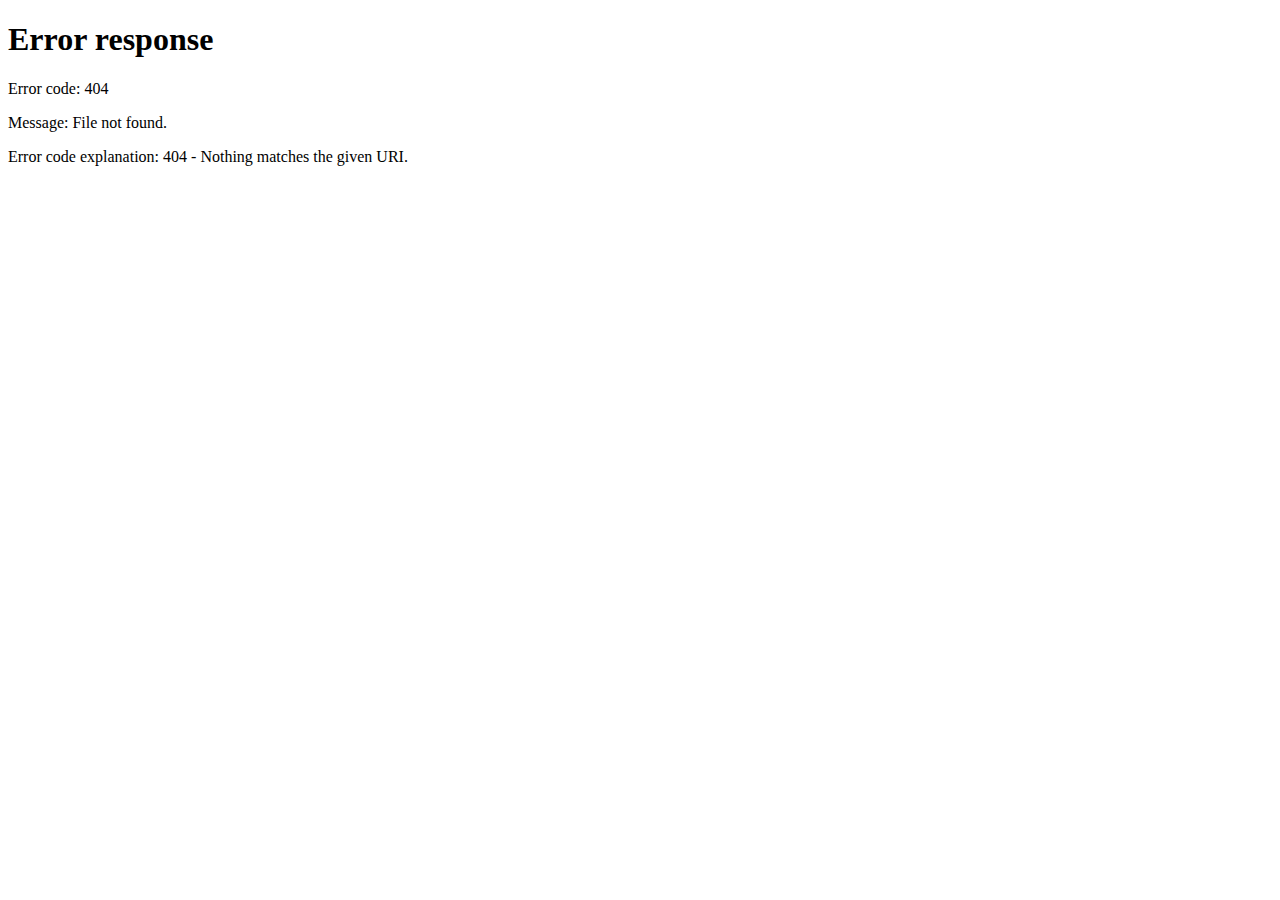
==== commit 6922a5f9: "Add files via upload" ====
--- a/index.html
+++ b/index.html
@@ -1,56 +1,144 @@
-<!DOCTYPE html><!-- Last Published: Fri Dec 17 2021 17:13:20 GMT+0000 (Coordinated Universal Time) --><html data-wf-domain="www.nexuscrypto.com" data-wf-page="610353ac4481f43d9b26de0e" data-wf-site="610353ac4481f4248126de0b">
-<!-- Mirrored from www.nexuscrypto.com/ by HTTrack Website Copier/3.x [XR&CO'2014], Thu, 06 Jan 2022 12:10:05 GMT -->
-<head><meta charset="utf-8"/><title>Nexus Folio | Crypto Portfolio Tracker | Trading Tools</title><meta content="Cross-chain portfolio tracker with contextual learning that will help you stay safe, discover new tokens and trade with ease in the crypto sphere." name="description"/><meta content="Nexus Folio | Crypto Portfolio Tracker | Trading Tools" property="og:title"/><meta content="Cross-chain portfolio tracker with contextual learning that will help you stay safe, discover new tokens and trade with ease in the crypto sphere." property="og:description"/><meta content="https://uploads-ssl.webflow.com/610353ac4481f4248126de0b/61517038934a9472a25098cf_laptop-v2.png" property="og:image"/><meta content="Nexus Folio | Crypto Portfolio Tracker | Trading Tools" property="twitter:title"/><meta content="Cross-chain portfolio tracker with contextual learning that will help you stay safe, discover new tokens and trade with ease in the crypto sphere." property="twitter:description"/><meta content="https://uploads-ssl.webflow.com/610353ac4481f4248126de0b/61517038934a9472a25098cf_laptop-v2.png" property="twitter:image"/><meta property="og:type" content="website"/><meta content="summary_large_image" name="twitter:card"/><meta content="width=device-width, initial-scale=1" name="viewport"/><meta content="Ks6NK4D13v-b1HPdlcO5UPokhgZxDrAwz17XZzVFMEM" name="google-site-verification"/><link href="../uploads-ssl.webflow.com/610353ac4481f4248126de0b/css/nexus-crypto-services.webflow.b2eb0ba8a.min.css" rel="stylesheet" type="text/css"/><script src="../ajax.googleapis.com/ajax/libs/webfont/1.6.26/webfont.js" type="text/javascript"></script><script type="text/javascript">WebFont.load({  google: {    families: ["Inter:100,200,300,regular,500,600,700,800,900"]  }});</script><!--[if lt IE 9]><script src="https://cdnjs.cloudflare.com/ajax/libs/html5shiv/3.7.3/html5shiv.min.js" type="text/javascript"></script><![endif]--><script type="text/javascript">!function(o,c){var n=c.documentElement,t=" w-mod-";n.className+=t+"js",("ontouchstart"in o||o.DocumentTouch&&c instanceof DocumentTouch)&&(n.className+=t+"touch")}(window,document);</script><link href="../uploads-ssl.webflow.com/610353ac4481f4248126de0b/61b5d1a2bc0fb0d88cafaded_nexus-favico.png" rel="shortcut icon" type="image/x-icon"/><link href="../uploads-ssl.webflow.com/610353ac4481f4248126de0b/61b50109e069d6c09101647b_Nexus_X_OnLight_256x256.png" rel="apple-touch-icon"/><script type="text/javascript">window.__WEBFLOW_CURRENCY_SETTINGS = {"currencyCode":"USD","$init":true,"symbol":"$","decimal":".","fractionDigits":2,"group":",","template":"{{wf {\"path\":\"symbol\",\"type\":\"PlainText\"} }} {{wf {\"path\":\"amount\",\"type\":\"CommercePrice\"} }} {{wf {\"path\":\"currencyCode\",\"type\":\"PlainText\"} }}","hideDecimalForWholeNumbers":false};</script></head><body class="bg-neutral-1000"><div class="page-wrapper overflow-hidden"><div data-animation="over-right" class="header w-nav" data-easing2="ease-out-expo" data-easing="ease-out-expo" data-collapse="medium" data-w-id="58db7844-5919-d71b-dd74-2323ed8dffe9" role="banner" data-no-scroll="1" data-duration="600" data-doc-height="1"><div class="container-header"><div class="split-content header-left"><a href="index.html" aria-current="page" class="brand w-nav-brand w--current"><img src="../uploads-ssl.webflow.com/610353ac4481f4248126de0b/61b5026d1a539b24f294b5b0_Nexus_Full_OnLight_500x95.png" alt="" class="header-logo menu-open-logo"/></a><div class="divider header"></div><nav role="navigation" class="nav-menu w-nav-menu"><ul role="list" class="header-navigation"><li class="nav-item-wrapper"><a href="index.html" aria-current="page" class="nav-link w--current">Home</a></li><li class="nav-item-wrapper"><a href="about.html" class="nav-link">ABOUT</a></li><li class="nav-item-wrapper"><a href="index.html#whitepaper" class="nav-link">whitepaper</a></li><li class="nav-item-wrapper"><a href="index.html#ecosystem" class="nav-link">ECOSYSTEM</a></li><li class="nav-item-wrapper nav-hidden"><a href="promotions.html" class="nav-link">WHITELIST</a></li><li class="nav-item-wrapper nav-hidden"><a href="index.html#roadmap" class="nav-link">ROADMAP</a></li><li class="nav-item-wrapper"><a href="blog.html" class="nav-link">BLOG</a></li><li class="nav-item-wrapper last"><div data-delay="0" data-hover="true" data-w-id="5e8f8cbb-f42f-edd7-7b78-9cd766383757" class="dropdown-header w-dropdown"><div class="nav-link dropdown w-dropdown-toggle"></div><nav class="dropdown-list w-dropdown-list"><div class="dropdown-links-wrapper"><div class="dropdown-links-block"><div class="dropdown-title"><h2 class="title-small-uppercase footer-tilte-links">Menu</h2></div><div class="dropdown-links-content"><div class="footer-content-links"><ul role="list" class="dropdown-list-links w-list-unstyled"><li class="dropdown-list-item"><a href="index.html" aria-current="page" class="dropdown-link w--current">Home</a></li><li class="dropdown-list-item"><a href="about.html" class="dropdown-link">About</a></li><li class="dropdown-list-item"><a href="#" class="dropdown-link">Pricing</a></li><li class="dropdown-list-item"><a href="https://cryptotemplate.webflow.io/product/expert" class="dropdown-link">Pricing Single</a></li><li class="dropdown-list-item"><a href="contact.html" class="dropdown-link">Contact</a></li></ul></div><div class="spacer dropdown-links"></div><div class="footer-content-links"><ul role="list" class="dropdown-list-links w-list-unstyled"><li class="dropdown-list-item"><a href="blog.html" class="dropdown-link">Blog</a></li><li class="dropdown-list-item"><a href="https://cryptotemplate.webflow.io/blog/what-is-the-best-and-most-secure-crypto-wallet-of-2021" class="dropdown-link">Blog Post</a></li><li class="dropdown-list-item"><a href="#" class="dropdown-link">Tokens</a></li><li class="dropdown-list-item last"><a href="https://cryptotemplate.webflow.io/token/bitcoin" class="dropdown-link">Token Single</a></li></ul></div></div></div><div class="dropdown-links-block last"><div class="dropdown-title"><h2 class="title-small-uppercase footer-tilte-links">Utility Pages</h2></div><div class="dropdown-links-content"><div class="footer-content-links"><ul role="list" class="dropdown-list-links w-list-unstyled"><li class="dropdown-list-item"><a href="#" class="dropdown-link">Start Here</a></li><li class="dropdown-list-item"><a href="#" class="dropdown-link">Style Guide</a></li><li class="dropdown-list-item"><a href="https://cryptotemplate.webflow.io/404" class="dropdown-link">404 Not Found</a></li><li class="dropdown-list-item"><a href="https://cryptotemplate.webflow.io/401" class="dropdown-link">Password Protected</a></li><li class="dropdown-list-item"><a href="#" class="dropdown-link">Licenses</a></li><li class="dropdown-list-item last"><a href="#" class="dropdown-link">Changelog</a></li></ul></div></div></div></div></nav></div></li></ul></nav></div><div data-w-id="e4e11b47-c85c-d5aa-e8d9-e188d8e54135" class="split-content header-right"><a href="https://app.nexuscrypto.com/" target="_blank" class="button-primary header-button w-button">Launch DAPP</a><div class="menu-button w-nav-button"><div class="menu-button-wrapper"><div class="menu-button-icon"><div class="menu-line-top"></div><div class="menu-line-middle"></div><div class="menu-line-bottom"></div></div></div></div></div></div></div><div data-w-id="ccb95917-ff32-4fc4-37fc-c11e935ea970" class="section home-hero wf-section"><div class="container-default w-container"><div class="home-hero-wrapper"><div class="home-hero-content"><div class="columns w-row"><div class="column-3 w-col w-col-7 w-col-stack"><h1 data-w-id="c5612470-9627-42fb-a908-eafea33f41ca" style="-webkit-transform:translate3d(0, 40PX, 0) scale3d(0.9, 0.9, 1) rotateX(0) rotateY(0) rotateZ(0) skew(0, 0);-moz-transform:translate3d(0, 40PX, 0) scale3d(0.9, 0.9, 1) rotateX(0) rotateY(0) rotateZ(0) skew(0, 0);-ms-transform:translate3d(0, 40PX, 0) scale3d(0.9, 0.9, 1) rotateX(0) rotateY(0) rotateZ(0) skew(0, 0);transform:translate3d(0, 40PX, 0) scale3d(0.9, 0.9, 1) rotateX(0) rotateY(0) rotateZ(0) skew(0, 0);opacity:0" class="title home-hero"><strong class="bold-text hero-title">Crypto made easy.</strong></h1><p>Nexus Folio will not only help you manage your assets, but it&#x27;ll teach you how to navigate the complexity of crypto.</p><div class="div-block-5"><a href="https://pancakeswap.finance/swap?outputCurrency=0x201Ec81532FcA95fbb45204d6764d1a9Eed08856" target="_blank" class="button-primary button-primary-outline button-row w-button">BUY NOW</a><a href="https://t.me/nexuscryptosvc" target="_blank" class="button-secondary w-button">join telegram <span class="text-span-3"></span></a></div><div class="div-block-3"><div class="pill">OFFICIAL CONTRACT</div><p class="paragraph-4">0x201Ec81532FcA95fbb45204d6764d1a9Eed08856</p></div></div><div class="column-4 w-col w-col-5 w-col-stack"></div></div></div><div class="div-block-4"><a href="https://coinmarketcap.com/currencies/nexus-folio/" target="_blank" class="logo-banner w-inline-block"><img src="https://uploads-ssl.webflow.com/610353ac4481f4248126de0b/616f5a18865183325f725ffd_coinmarketcap_1.svg" loading="lazy" alt="" class="image-6"/></a><a href="https://www.certik.org/projects/nexuscrypto" target="_blank" class="logo-banner w-inline-block"><img src="../uploads-ssl.webflow.com/610353ac4481f4248126de0b/616f5a1091a9cf48df6623ca_certik.png" loading="lazy" sizes="(max-width: 479px) 79vw, (max-width: 767px) 43vw, 205px" srcset="https://uploads-ssl.webflow.com/610353ac4481f4248126de0b/616f5a1091a9cf48df6623ca_certik-p-500.png 500w, https://uploads-ssl.webflow.com/610353ac4481f4248126de0b/616f5a1091a9cf48df6623ca_certik.png 1500w" alt=""/></a><a href="https://www.coingecko.com/en/coins/nexus-token" target="_blank" class="logo-banner w-inline-block"><img src="../uploads-ssl.webflow.com/610353ac4481f4248126de0b/616f5a1019ab20a0a5ae267d_coingecko.png" loading="lazy" sizes="(max-width: 479px) 79vw, (max-width: 767px) 33vw, 205px" srcset="https://uploads-ssl.webflow.com/610353ac4481f4248126de0b/616f5a1019ab20a0a5ae267d_coingecko-p-500.png 500w, https://uploads-ssl.webflow.com/610353ac4481f4248126de0b/616f5a1019ab20a0a5ae267d_coingecko-p-800.png 800w, https://uploads-ssl.webflow.com/610353ac4481f4248126de0b/616f5a1019ab20a0a5ae267d_coingecko.png 1047w" alt="" class="image-7"/></a></div><div class="images-wrapper home-hero"><img src="../uploads-ssl.webflow.com/610353ac4481f4248126de0b/61517038934a9472a25098cf_laptop-v2.png" data-w-id="a087b305-15f6-8046-2ee3-b393a02acc0f" width="1161" style="opacity:0" srcset="https://uploads-ssl.webflow.com/610353ac4481f4248126de0b/61517038934a9472a25098cf_laptop-v2-p-500.png 500w, https://uploads-ssl.webflow.com/610353ac4481f4248126de0b/61517038934a9472a25098cf_laptop-v2-p-800.png 800w, https://uploads-ssl.webflow.com/610353ac4481f4248126de0b/61517038934a9472a25098cf_laptop-v2-p-1080.png 1080w, https://uploads-ssl.webflow.com/610353ac4481f4248126de0b/61517038934a9472a25098cf_laptop-v2.png 1600w" sizes="(max-width: 479px) 93vw, (max-width: 767px) 95vw, (max-width: 991px) 96vw, (max-width: 1439px) 95vw, 1161px" alt="Nexus Folio - cross-chain multi wallet crypto portfolio manager laptop preview" class="image home-hero-1"/><img src="../uploads-ssl.webflow.com/610353ac4481f4248126de0b/61517037f21fc946398c3a98_mobile-v2.png" data-w-id="a087b305-15f6-8046-2ee3-b393a02acc10" style="opacity:0" alt="Nexus Folio - cross-chain multi wallet crypto portfolio manager mobile preview" class="image home-hero-2"/></div><img src="https://uploads-ssl.webflow.com/610353ac4481f4248126de0b/6112c4a96a480103e45e77f7_arrow2.svg" loading="lazy" alt="" class="bg home-hero-2"/><img src="https://uploads-ssl.webflow.com/610353ac4481f4248126de0b/6112c4a9fe99804e5c2855f5_arrow1.svg" loading="lazy" alt="" class="bg home-hero-1"/></div></div></div><div id="whitepaper" data-w-id="5727ca8b-3e9b-3a6f-1db6-db880c6e3de3" class="section whitepaper-section wf-section"><div class="whitepaper-block"><h2 data-w-id="9629e339-8e52-f1b5-a3bc-9daed1947cbd" style="-webkit-transform:translate3d(0, 40PX, 0) scale3d(0.9, 0.9, 1) rotateX(0) rotateY(0) rotateZ(0) skew(0, 0);-moz-transform:translate3d(0, 40PX, 0) scale3d(0.9, 0.9, 1) rotateX(0) rotateY(0) rotateZ(0) skew(0, 0);-ms-transform:translate3d(0, 40PX, 0) scale3d(0.9, 0.9, 1) rotateX(0) rotateY(0) rotateZ(0) skew(0, 0);transform:translate3d(0, 40PX, 0) scale3d(0.9, 0.9, 1) rotateX(0) rotateY(0) rotateZ(0) skew(0, 0);opacity:0" class="text-on-dark-bg whitepaper-title">The Whitepaper</h2><div data-w-id="9629e339-8e52-f1b5-a3bc-9daed1947cbf" style="-webkit-transform:translate3d(0, 60PX, 0) scale3d(1, 1, 1) rotateX(0) rotateY(0) rotateZ(0) skew(0, 0);-moz-transform:translate3d(0, 60PX, 0) scale3d(1, 1, 1) rotateX(0) rotateY(0) rotateZ(0) skew(0, 0);-ms-transform:translate3d(0, 60PX, 0) scale3d(1, 1, 1) rotateX(0) rotateY(0) rotateZ(0) skew(0, 0);transform:translate3d(0, 60PX, 0) scale3d(1, 1, 1) rotateX(0) rotateY(0) rotateZ(0) skew(0, 0);opacity:0" class="specs-wrapper whitepaper-desc"><div class="spec-wrapper"><div class="icon icon-on-dark-bg whitepaper-icon"></div><div class="paragraph-medium specs text-on-dark-bg">Get all the nitty gritty details.</div></div></div><a href="https://nexuscrypto.notion.site/Nexus-Crypto-Services-Whitepaper-7af378f8841847fb838d8006c76d36cb" target="_blank" class="button-primary white w-button">View Whitepaper<br/></a></div></div><div class="section preview wf-section"><div class="container-default w-container"><div class="preview-wrapper"><div class="split-content preview"><h2 data-w-id="d6e1cbf5-e2f1-6996-e6c9-9a945b4f1bb5" style="-webkit-transform:translate3d(0, 40PX, 0) scale3d(0.9, 0.9, 1) rotateX(0) rotateY(0) rotateZ(0) skew(0, 0);-moz-transform:translate3d(0, 40PX, 0) scale3d(0.9, 0.9, 1) rotateX(0) rotateY(0) rotateZ(0) skew(0, 0);-ms-transform:translate3d(0, 40PX, 0) scale3d(0.9, 0.9, 1) rotateX(0) rotateY(0) rotateZ(0) skew(0, 0);transform:translate3d(0, 40PX, 0) scale3d(0.9, 0.9, 1) rotateX(0) rotateY(0) rotateZ(0) skew(0, 0);opacity:0">Why Nexus?</h2><p data-w-id="d6e1cbf5-e2f1-6996-e6c9-9a945b4f1bb7" style="-webkit-transform:translate3d(0, 60PX, 0) scale3d(1, 1, 1) rotateX(0) rotateY(0) rotateZ(0) skew(0, 0);-moz-transform:translate3d(0, 60PX, 0) scale3d(1, 1, 1) rotateX(0) rotateY(0) rotateZ(0) skew(0, 0);-ms-transform:translate3d(0, 60PX, 0) scale3d(1, 1, 1) rotateX(0) rotateY(0) rotateZ(0) skew(0, 0);transform:translate3d(0, 60PX, 0) scale3d(1, 1, 1) rotateX(0) rotateY(0) rotateZ(0) skew(0, 0);opacity:0" class="paragraph specs-1">Check out our welcome video and get to know what Nexus is all about.</p><div data-w-id="221b53c2-a791-4712-558b-b674ac51d32e" style="opacity:0" class="preview-video-wrapper preview-video-mobile"><img src="../uploads-ssl.webflow.com/610353ac4481f4248126de0b/61536c9363e0f15d6a54135a_vidpreview.png" srcset="https://uploads-ssl.webflow.com/610353ac4481f4248126de0b/61536c9363e0f15d6a54135a_vidpreview-p-500.png 500w, https://uploads-ssl.webflow.com/610353ac4481f4248126de0b/61536c9363e0f15d6a54135a_vidpreview.png 1280w" sizes="(max-width: 479px) 93vw, (max-width: 767px) 95vw, (max-width: 991px) 96vw, 100vw" alt="" class="image video-preview"/><div class="video-preview-filter"></div><a href="#" data-w-id="221b53c2-a791-4712-558b-b674ac51d331" class="video-preview-button w-inline-block w-lightbox"><img src="https://uploads-ssl.webflow.com/610353ac4481f4248126de0b/610353ac4481f4375b26deaa_play-button-crypto-webflow-template.svg" alt="" class="video-preview-button-icon"/><script type="application/json" class="w-json">{
-  "items": [
-    {
-      "url": "https://youtube.com/watch?v=oj5-SpPiTYQ",
-      "originalUrl": "https://youtube.com/watch?v=oj5-SpPiTYQ",
-      "width": 940,
-      "height": 528,
-      "thumbnailUrl": "http://i.ytimg.com/vi/oj5-SpPiTYQ/hqdefault.jpg",
-      "html": "<iframe class=\"embedly-embed\" src=\"//cdn.embedly.com/widgets/media.html?src=https%3A%2F%2Fwww.youtube.com%2Fembed%2Foj5-SpPiTYQ&display_name=YouTube&url=https%3A%2F%2Fwww.youtube.com%2Fwatch%3Fv%3Doj5-SpPiTYQ&image=http%3A%2F%2Fi.ytimg.com%2Fvi%2Foj5-SpPiTYQ%2Fhqdefault.jpg&key=96f1f04c5f4143bcb0f2e68c87d65feb&type=text%2Fhtml&schema=youtube\" width=\"940\" height=\"528\" scrolling=\"no\" title=\"YouTube embed\" frameborder=\"0\" allow=\"autoplay; fullscreen\" allowfullscreen=\"true\"></iframe>",
-      "type": "video"
-    }
-  ],
-  "group": ""
-}</script></a></div><div data-w-id="3020f87d-e68d-f952-d055-4e9317dc6561" style="-webkit-transform:translate3d(0, 60PX, 0) scale3d(1, 1, 1) rotateX(0) rotateY(0) rotateZ(0) skew(0, 0);-moz-transform:translate3d(0, 60PX, 0) scale3d(1, 1, 1) rotateX(0) rotateY(0) rotateZ(0) skew(0, 0);-ms-transform:translate3d(0, 60PX, 0) scale3d(1, 1, 1) rotateX(0) rotateY(0) rotateZ(0) skew(0, 0);transform:translate3d(0, 60PX, 0) scale3d(1, 1, 1) rotateX(0) rotateY(0) rotateZ(0) skew(0, 0);opacity:0" class="specs-wrapper"><div class="spec-wrapper"><div class="image-wrapper spec-icon"><div class="icon icon-on-dark-bg"></div></div><div class="paragraph-medium specs">1. Join the Telegram.</div></div><div class="spec-wrapper"><div class="image-wrapper spec-icon"><div class="icon icon-on-dark-bg"></div></div><div class="paragraph-medium specs">2. Engage with the community.</div></div><div class="spec-wrapper last"><div class="image-wrapper spec-icon"><div class="icon icon-on-dark-bg"></div></div><div class="paragraph-medium specs">3. Make history together.</div></div></div><a href="https://t.me/nexuscryptosvc" target="_blank" class="button-secondary w-button">join telegram <span class="text-span-3"></span></a></div><div data-w-id="ec8f6a6c-c0d5-cf05-2f73-49b895453481" style="opacity:0" class="preview-video-wrapper preview-video-desktop"><img src="../uploads-ssl.webflow.com/610353ac4481f4248126de0b/61536c9363e0f15d6a54135a_vidpreview.png" srcset="https://uploads-ssl.webflow.com/610353ac4481f4248126de0b/61536c9363e0f15d6a54135a_vidpreview-p-500.png 500w, https://uploads-ssl.webflow.com/610353ac4481f4248126de0b/61536c9363e0f15d6a54135a_vidpreview.png 1280w" sizes="(max-width: 991px) 100vw, (max-width: 1439px) 65vw, 721px" alt="" class="image video-preview"/><div class="video-preview-filter"></div><a href="#" data-w-id="d76a0611-a0d3-5688-ced9-a3403f42acb4" class="video-preview-button w-inline-block w-lightbox"><img src="https://uploads-ssl.webflow.com/610353ac4481f4248126de0b/610353ac4481f4375b26deaa_play-button-crypto-webflow-template.svg" alt="" class="video-preview-button-icon"/><script type="application/json" class="w-json">{
-  "items": [
-    {
-      "url": "https://youtube.com/watch?v=oj5-SpPiTYQ",
-      "originalUrl": "https://youtube.com/watch?v=oj5-SpPiTYQ",
-      "width": 940,
-      "height": 528,
-      "thumbnailUrl": "http://i.ytimg.com/vi/oj5-SpPiTYQ/hqdefault.jpg",
-      "html": "<iframe class=\"embedly-embed\" src=\"//cdn.embedly.com/widgets/media.html?src=https%3A%2F%2Fwww.youtube.com%2Fembed%2Foj5-SpPiTYQ&display_name=YouTube&url=https%3A%2F%2Fwww.youtube.com%2Fwatch%3Fv%3Doj5-SpPiTYQ&image=http%3A%2F%2Fi.ytimg.com%2Fvi%2Foj5-SpPiTYQ%2Fhqdefault.jpg&key=96f1f04c5f4143bcb0f2e68c87d65feb&type=text%2Fhtml&schema=youtube\" width=\"940\" height=\"528\" scrolling=\"no\" title=\"YouTube embed\" frameborder=\"0\" allow=\"autoplay; fullscreen\" allowfullscreen=\"true\"></iframe>",
-      "type": "video"
-    }
-  ],
-  "group": ""
-}</script></a></div></div></div></div><div id="Learn" data-w-id="6c848a54-fca6-0008-67e5-d4d81cea669e" class="section cta-v1 wf-section"><div class="bg cta-v1"><div class="container-default w-container"><div class="cta-v1-wrapper"><div class="split-content cta-v1"><h2 data-w-id="6c848a54-fca6-0008-67e5-d4d81cea66a3" class="text-on-dark-bg">Why Is Community So Important?</h2><p data-w-id="6c848a54-fca6-0008-67e5-d4d81cea66a7" class="paragraph cta-v1 text-on-dark-bg">We&#x27;re &quot;building in public&quot; and need your help! Vote<br/>on feature requests and participate in our bug bounty<br/>program for air drop rewards.</p><div data-w-id="6c848a54-fca6-0008-67e5-d4d81cea66a9" class="animation-div"><a href="https://t.me/nexuscryptosvc" target="_blank" class="button-primary white w-button">join telegram <span class="text-span-5"></span></a></div></div><div class="images-wrapper cta-v1"><img src="../uploads-ssl.webflow.com/610353ac4481f4248126de0b/6127bf5de62e9a687578304d_mobile2.png" alt="" class="image cta-v1-1"/><img src="../uploads-ssl.webflow.com/610353ac4481f4248126de0b/61517037f21fc946398c3a98_mobile-v2.png" alt="Nexus Folio - cross-chain multi wallet crypto portfolio manager mobile preview" class="image cta-v1-2"/></div></div></div></div></div><div id="Features" data-w-id="0376f97b-fe26-5952-f644-26a6fe569cf2" class="section section-about wf-section"><div class="container-medium-767px section-about"><h2 class="heading-2">Nexus Folio</h2><p class="paragraph section-about">Our cross-chain, multi wallet token and NFT tracker focuses on the user experience - ease of use is our biggest differentiator.</p></div><div class="container-default w-container"><div class="section-about-wrapper"><div class="w-layout-grid section-about-grid"><div class="card section-about"><div class="image-wrapper section-about-icon"><div class="icon icon-on-dark-bg icon-lg"></div></div><h3 class="title-small-uppercase text-on-dark-bg">The most important alerts</h3><p class="paragraph-small text-on-dark-bg">Nexus Folio gives you blockchain specific market events so you can make informed trading decisions and track different investments in one place.</p></div><div id="w-node-_0d12b600-d5e6-f40d-fcbc-e693682be919-9b26de0e" class="card section-about-featured"><h3 class="title-small-uppercase section-about-featured text-on-dark-bg">A tool for everyone</h3><p class="paragraph-small section-about-featured text-on-dark-bg">Nexus Folio offers a variety of features that make it ideal for both new traders and crypto veterans </p><img src="../uploads-ssl.webflow.com/610353ac4481f4248126de0b/61517037f21fc946398c3a98_mobile-v2.png" alt="Nexus Folio - cross-chain multi wallet crypto portfolio manager mobile preview" class="image section-about-featured"/></div><div class="card section-about"><div class="image-wrapper section-about-icon"><div class="icon icon-on-dark-bg icon-lg"></div></div><h3 class="title-small-uppercase text-on-dark-bg">Multi Wallet &amp; Cross-chain</h3><p class="paragraph-small text-on-dark-bg">Nexus Folio gives you all the information from all your wallets in one integrated experience.</p></div><div class="card section-about"><div class="image-wrapper section-about-icon"><div class="icon icon-on-dark-bg icon-lg"></div></div><h3 class="title-small-uppercase text-on-dark-bg">MOBILE AND USER FRIENDLY</h3><p class="paragraph-small text-on-dark-bg">We want to make a product for hardcore defi nerds and beginners alike. That means it needs to be intuitive and easy to navigate.</p></div><div class="card section-about"><div class="image-wrapper section-about-icon"><div class="icon icon-on-dark-bg icon-lg"></div></div><h3 class="title-small-uppercase text-on-dark-bg">NFT Tracker</h3><p class="paragraph-small text-on-dark-bg">We&#x27;re building a tracker for not only tokens but NFTs as well. Check out the roadmap for more information on this feature release!</p></div></div><div class="flex-vc"><a href="https://app.nexuscrypto.com/" target="_blank" class="button-primary w-button">LAUNCH FOLIO</a></div></div><img src="https://uploads-ssl.webflow.com/610353ac4481f4248126de0b/6112c4a9fe99804e5c2855f5_arrow1.svg" loading="lazy" alt="" class="bg more-hero-1"/></div></div><div data-w-id="3e6f94db-2878-72fa-8eed-bfea34ee3966" class="section specs-1 wf-section"><div class="container-default w-container"><div class="specs-1-wrapper"><div class="images-wrapper specs-1"><img src="../uploads-ssl.webflow.com/610353ac4481f4248126de0b/6127bf5de62e9a687578304d_mobile2.png" width="314" alt="" class="image specs-1-mockup-1"/><img src="../uploads-ssl.webflow.com/610353ac4481f4248126de0b/6151744a23353b1a690e0cb5_mobile-pp.png" width="305" alt="NFT Minter preview" class="image specs-1-mockup-2"/></div><div class="split-content specs-1"><h2 data-w-id="37c06a75-e60b-1c51-bc53-056f62f34e8e" style="-webkit-transform:translate3d(0, 40PX, 0) scale3d(0.9, 0.9, 1) rotateX(0) rotateY(0) rotateZ(0) skew(0, 0);-moz-transform:translate3d(0, 40PX, 0) scale3d(0.9, 0.9, 1) rotateX(0) rotateY(0) rotateZ(0) skew(0, 0);-ms-transform:translate3d(0, 40PX, 0) scale3d(0.9, 0.9, 1) rotateX(0) rotateY(0) rotateZ(0) skew(0, 0);transform:translate3d(0, 40PX, 0) scale3d(0.9, 0.9, 1) rotateX(0) rotateY(0) rotateZ(0) skew(0, 0);opacity:0" class="text-on-dark-bg">Artist NFT Tools</h2><p data-w-id="bef0e92c-a109-6725-e869-2892ac0e277c" style="-webkit-transform:translate3d(0, 60PX, 0) scale3d(1, 1, 1) rotateX(0) rotateY(0) rotateZ(0) skew(0, 0);-moz-transform:translate3d(0, 60PX, 0) scale3d(1, 1, 1) rotateX(0) rotateY(0) rotateZ(0) skew(0, 0);-ms-transform:translate3d(0, 60PX, 0) scale3d(1, 1, 1) rotateX(0) rotateY(0) rotateZ(0) skew(0, 0);transform:translate3d(0, 60PX, 0) scale3d(1, 1, 1) rotateX(0) rotateY(0) rotateZ(0) skew(0, 0);opacity:0" class="paragraph specs-1 text-on-dark-bg">Are you an artist trying to get into the crypto space? We&#x27;re offering courses (release late Q4) and tools to host your own minting on your own site, so you are in full control of the entire collection.</p><div data-w-id="801ddb42-8674-6139-af0e-4cc09ced0238" style="-webkit-transform:translate3d(0, 60PX, 0) scale3d(1, 1, 1) rotateX(0) rotateY(0) rotateZ(0) skew(0, 0);-moz-transform:translate3d(0, 60PX, 0) scale3d(1, 1, 1) rotateX(0) rotateY(0) rotateZ(0) skew(0, 0);-ms-transform:translate3d(0, 60PX, 0) scale3d(1, 1, 1) rotateX(0) rotateY(0) rotateZ(0) skew(0, 0);transform:translate3d(0, 60PX, 0) scale3d(1, 1, 1) rotateX(0) rotateY(0) rotateZ(0) skew(0, 0);opacity:0" class="specs-wrapper"><div class="spec-wrapper"><div class="image-wrapper spec-icon icon-on-dark-bg"><div class="icon icon-on-dark-bg"></div></div><div class="paragraph-medium specs text-on-dark-bg">Nexus hosting so your NFTs never go down.</div></div><div class="spec-wrapper"><div class="image-wrapper spec-icon icon-on-dark-bg"><div class="icon icon-on-dark-bg"></div></div><div class="paragraph-medium specs text-on-dark-bg">Fast and secure minting on your own site!</div></div><div class="spec-wrapper last"><div class="image-wrapper spec-icon icon-on-dark-bg"><div class="icon icon-on-dark-bg"></div></div><div class="paragraph-medium specs text-on-dark-bg">Offer affiliates a % per mint, out of the box!</div></div></div><a href="https://docs.google.com/forms/d/1mblc_cdbCsDv7q4_Z1f3S0Je6rAh4i4iUUudozimX3M/viewform?edit_requested=true" target="_blank" class="button-primary white w-button">APPLY NOW</a></div></div></div></div><div data-w-id="be806f50-c87d-59f8-fb46-cdc037bdb565" class="section specs-2 wf-section"><div class="container-default w-container"><div class="specs-2-wrapper"><div class="split-content specs-1"><h2 data-w-id="6993d461-8eb6-333e-9727-f0613a49fcb9" style="-webkit-transform:translate3d(0, 40PX, 0) scale3d(0.9, 0.9, 1) rotateX(0) rotateY(0) rotateZ(0) skew(0, 0);-moz-transform:translate3d(0, 40PX, 0) scale3d(0.9, 0.9, 1) rotateX(0) rotateY(0) rotateZ(0) skew(0, 0);-ms-transform:translate3d(0, 40PX, 0) scale3d(0.9, 0.9, 1) rotateX(0) rotateY(0) rotateZ(0) skew(0, 0);transform:translate3d(0, 40PX, 0) scale3d(0.9, 0.9, 1) rotateX(0) rotateY(0) rotateZ(0) skew(0, 0);opacity:0">Nexus Defi Academy</h2><h3 data-w-id="630c7efe-03ab-5864-2e5b-40affc4192b0" style="-webkit-transform:translate3d(0, 40PX, 0) scale3d(0.9, 0.9, 1) rotateX(0) rotateY(0) rotateZ(0) skew(0, 0);-moz-transform:translate3d(0, 40PX, 0) scale3d(0.9, 0.9, 1) rotateX(0) rotateY(0) rotateZ(0) skew(0, 0);-ms-transform:translate3d(0, 40PX, 0) scale3d(0.9, 0.9, 1) rotateX(0) rotateY(0) rotateZ(0) skew(0, 0);transform:translate3d(0, 40PX, 0) scale3d(0.9, 0.9, 1) rotateX(0) rotateY(0) rotateZ(0) skew(0, 0);opacity:0" class="subhead">Want to become a crypto expert?</h3><p data-w-id="2f0d875d-5322-2cc0-8026-fb9374d0e27f" style="-webkit-transform:translate3d(0, 60PX, 0) scale3d(1, 1, 1) rotateX(0) rotateY(0) rotateZ(0) skew(0, 0);-moz-transform:translate3d(0, 60PX, 0) scale3d(1, 1, 1) rotateX(0) rotateY(0) rotateZ(0) skew(0, 0);-ms-transform:translate3d(0, 60PX, 0) scale3d(1, 1, 1) rotateX(0) rotateY(0) rotateZ(0) skew(0, 0);transform:translate3d(0, 60PX, 0) scale3d(1, 1, 1) rotateX(0) rotateY(0) rotateZ(0) skew(0, 0);opacity:0" class="paragraph specs-1">The problem with defi that there is no study guide. With our structured curriculum we can help navigate through your crypto journey while saving you time and money!</p><img src="../uploads-ssl.webflow.com/610353ac4481f4248126de0b/615177ae7b300352164477d9_laptop-edu.jpg" srcset="https://uploads-ssl.webflow.com/610353ac4481f4248126de0b/615177ae7b300352164477d9_laptop-edu-p-800.jpeg 800w, https://uploads-ssl.webflow.com/610353ac4481f4248126de0b/615177ae7b300352164477d9_laptop-edu-p-1080.jpeg 1080w, https://uploads-ssl.webflow.com/610353ac4481f4248126de0b/615177ae7b300352164477d9_laptop-edu.jpg 1600w" sizes="(max-width: 479px) 100vw, (max-width: 991px) 95vw, 100vw" alt="Crypto education course preview" class="image specs-2 edu-preview-mobile"/><div data-w-id="6d2492e4-7fb0-3d97-9b42-105fb9b13ad1" style="-webkit-transform:translate3d(0, 60PX, 0) scale3d(1, 1, 1) rotateX(0) rotateY(0) rotateZ(0) skew(0, 0);-moz-transform:translate3d(0, 60PX, 0) scale3d(1, 1, 1) rotateX(0) rotateY(0) rotateZ(0) skew(0, 0);-ms-transform:translate3d(0, 60PX, 0) scale3d(1, 1, 1) rotateX(0) rotateY(0) rotateZ(0) skew(0, 0);transform:translate3d(0, 60PX, 0) scale3d(1, 1, 1) rotateX(0) rotateY(0) rotateZ(0) skew(0, 0);opacity:0" class="specs-wrapper"><div class="spec-wrapper"><div class="image-wrapper spec-icon"><div class="icon icon-on-dark-bg"></div></div><div class="paragraph-medium specs">Crypto Security (free, coming soon)</div></div><div class="spec-wrapper"><div class="image-wrapper spec-icon"><div class="icon icon-on-dark-bg"></div></div><div class="paragraph-medium specs">Crypto 101, 102, 103 (beginner to advanced)</div></div><div class="spec-wrapper last"><div class="image-wrapper spec-icon"><div class="icon icon-on-dark-bg"></div></div><div class="paragraph-medium specs">Community support from our group of defi nerds</div></div></div><a href="https://docs.google.com/forms/d/1lqVBpB9D9jQcRkXG65d5JD_MFcdRl-bCn_icnAUCnno/edit" target="_blank" class="button-primary cta-margin-top w-button">early access</a></div><img src="../uploads-ssl.webflow.com/610353ac4481f4248126de0b/615177ae7b300352164477d9_laptop-edu.jpg" srcset="https://uploads-ssl.webflow.com/610353ac4481f4248126de0b/615177ae7b300352164477d9_laptop-edu-p-800.jpeg 800w, https://uploads-ssl.webflow.com/610353ac4481f4248126de0b/615177ae7b300352164477d9_laptop-edu-p-1080.jpeg 1080w, https://uploads-ssl.webflow.com/610353ac4481f4248126de0b/615177ae7b300352164477d9_laptop-edu.jpg 1600w" sizes="(max-width: 991px) 100vw, (max-width: 1439px) 84vw, 1057.75px" alt="Crypto education course preview" class="image specs-2 edu-preview-desktop"/></div></div></div><div data-w-id="f8c3fe89-3dd9-e1e3-e274-fd4d61470a02" class="section specs-2 wf-section"><div class="container-default w-container"><div class="team-wrapper"><div class="container-medium-767px section-about"></div><h1 id="ecosystem" class="heading-2 ecosystem-header">The Team</h1><div class="w-dyn-list"><div role="list" class="collection-list w-dyn-items w-row"><div role="listitem" class="w-dyn-item w-col w-col-6"><div class="div-block-6"><img height="150" loading="lazy" width="150" src="../uploads-ssl.webflow.com/610353ac4481f44d4f26de28/6153b6e5e8498492291a8d7f_ncs-jp.png" alt="" class="image-8"/><h4 class="heading-6">Jean-Patrick Smith</h4><h5 class="heading-7">CEO</h5><div class="text-block-13">Software engineer, 20+ years in digital products, tech and entrepreneurship. </div><div class="team-social"><a href="https://www.linkedin.com/in/jeanpatricksmith/" target="_blank" class="team-social-link w-inline-block"><div class="icon icon-on-dark-bg footer-social-icon"></div></a></div></div></div><div role="listitem" class="w-dyn-item w-col w-col-6"><div class="div-block-6"><img height="150" loading="lazy" width="150" src="../uploads-ssl.webflow.com/610353ac4481f44d4f26de28/61842ca4834749707b14996c_ncs-dopz.png" alt="" sizes="150px" srcset="https://uploads-ssl.webflow.com/610353ac4481f44d4f26de28/61842ca4834749707b14996c_ncs-dopz-p-500.png 500w, https://uploads-ssl.webflow.com/610353ac4481f44d4f26de28/61842ca4834749707b14996c_ncs-dopz.png 800w" class="image-8"/><h4 class="heading-6">Guilherme Uzeda</h4><h5 class="heading-7">COO</h5><div class="text-block-13">Economist, software engineer, blockchain, AI and machine learning.</div><div class="team-social"><a href="https://www.linkedin.com/in/guilherme-uzeda-6ba36072/" target="_blank" class="team-social-link w-inline-block"><div class="icon icon-on-dark-bg footer-social-icon"></div></a></div></div></div><div role="listitem" class="w-dyn-item w-col w-col-6"><div class="div-block-6"><img height="150" loading="lazy" width="150" src="../uploads-ssl.webflow.com/610353ac4481f44d4f26de28/6153b6f5b06d9a1d4ea5ee3b_ncs-dan-hazlett.png" alt="" class="image-8"/><h4 class="heading-6">Dan Hazlett</h4><h5 class="heading-7">CCO</h5><div class="text-block-13">Primarily responsible for running our communities and assisting marketing.</div><div class="team-social"><a href="#" class="team-social-link w-inline-block w-condition-invisible"><div class="icon icon-on-dark-bg footer-social-icon"></div></a></div></div></div><div role="listitem" class="w-dyn-item w-col w-col-6"><div class="div-block-6"><img height="150" loading="lazy" width="150" src="../uploads-ssl.webflow.com/610353ac4481f44d4f26de28/61842e533bca94f70bb468e2_ncs-kj.png" alt="" sizes="150px" srcset="https://uploads-ssl.webflow.com/610353ac4481f44d4f26de28/61842e533bca94f70bb468e2_ncs-kj-p-500.png 500w, https://uploads-ssl.webflow.com/610353ac4481f44d4f26de28/61842e533bca94f70bb468e2_ncs-kj.png 800w" class="image-8"/><h4 class="heading-6">Krystian Szorc</h4><h5 class="heading-7">CTO</h5><div class="text-block-13">Software engineer in the fortune 500 and startup space with a love for crypto.</div><div class="team-social"><a href="https://www.linkedin.com/in/krystian-szorc/" target="_blank" class="team-social-link w-inline-block"><div class="icon icon-on-dark-bg footer-social-icon"></div></a></div></div></div><div role="listitem" class="w-dyn-item w-col w-col-6"><div class="div-block-6"><img height="150" loading="lazy" width="150" src="../uploads-ssl.webflow.com/610353ac4481f44d4f26de28/61842f0f4a1d1ffeaed4f9bf_ncs-trey.png" alt="" class="image-8"/><h4 class="heading-6">Trey Wilson</h4><h5 class="heading-7">VP Sales</h5><div class="text-block-13">I have deep experience in managing sales team and generating revenue.</div><div class="team-social"><a href="https://www.linkedin.com/in/trey-wilson-080a3a195/" target="_blank" class="team-social-link w-inline-block"><div class="icon icon-on-dark-bg footer-social-icon"></div></a></div></div></div><div role="listitem" class="w-dyn-item w-col w-col-6"><div class="div-block-6"><img height="150" loading="lazy" width="150" src="../uploads-ssl.webflow.com/610353ac4481f44d4f26de28/61842de7f6c17319d26fa103_ncs-zak.png" alt="" sizes="150px" srcset="https://uploads-ssl.webflow.com/610353ac4481f44d4f26de28/61842de7f6c17319d26fa103_ncs-zak-p-500.png 500w, https://uploads-ssl.webflow.com/610353ac4481f44d4f26de28/61842de7f6c17319d26fa103_ncs-zak.png 800w" class="image-8"/><h4 class="heading-6">Zak Malik</h4><h5 class="heading-7">CXO</h5><div class="text-block-13">UX specialist with over 20 years experience in the fortune 500 and 100 space.</div><div class="team-social"><a href="https://www.linkedin.com/in/zakmalik/" target="_blank" class="team-social-link w-inline-block"><div class="icon icon-on-dark-bg footer-social-icon"></div></a></div></div></div></div></div><h2 class="heading-2 advisory-header">Advisory Board</h2></div></div></div><div class="section roadmap-section wf-section"><div class="container-2 w-container"><h1 class="roadmap-section-title">Roadmap</h1><div class="w-layout-grid grid"><div class="roadmap-block"><h2 class="roadmap-title">Phase 1</h2><div class="roadmap-subtitle-wrap"><h3 class="roadmap-subtitle">launch</h3><h3 class="roadmap-date">2021 Q4</h3></div><div class="roadmap-list"><div class="roadmap-list-item"><h3 class="roadmap-item roadmap-item-done">CERTIK Audit</h3><div class="icon icon-on-dark-bg roadmap-done-icon"></div></div><div class="roadmap-list-item"><h3 class="roadmap-item roadmap-item-done">Private Sale 100BNB</h3><div class="icon icon-on-dark-bg roadmap-done-icon"></div></div><div class="roadmap-list-item"><h3 class="roadmap-item">launch + post launch</h3><div class="icon icon-on-dark-bg roadmap-item-icon"></div></div><div class="roadmap-list-item"><h3 class="roadmap-item">launch + post launch</h3><div class="icon icon-on-dark-bg roadmap-item-icon"></div></div><div class="roadmap-list-item"><h3 class="roadmap-item">launch + post launch</h3><div class="icon icon-on-dark-bg roadmap-item-icon"></div></div><div class="roadmap-list-item"><h3 class="roadmap-item">launch + post launch</h3><div class="icon icon-on-dark-bg roadmap-item-icon"></div></div></div></div><div class="roadmap-spacer"></div><div class="roadmap-spacer"></div><div class="roadmap-block roadmap-even-block"><h2 class="roadmap-title">Phase 2</h2><div class="roadmap-subtitle-wrap"><h3 class="roadmap-subtitle">build, polish, package</h3><h3 class="roadmap-date">2022 Q1</h3></div><div class="roadmap-list"><div class="roadmap-list-item"><h3 class="roadmap-item roadmap-item-done">CERTIK Audit</h3><div class="icon icon-on-dark-bg roadmap-done-icon"></div></div><div class="roadmap-list-item"><h3 class="roadmap-item roadmap-item-done">Private Sale 100BNB</h3><div class="icon icon-on-dark-bg roadmap-done-icon"></div></div><div class="roadmap-list-item"><h3 class="roadmap-item">launch + post launch</h3><div class="icon icon-on-dark-bg roadmap-item-icon"></div></div><div class="roadmap-list-item"><h3 class="roadmap-item">launch + post launch</h3><div class="icon icon-on-dark-bg roadmap-item-icon"></div></div><div class="roadmap-list-item"><h3 class="roadmap-item">launch + post launch</h3><div class="icon icon-on-dark-bg roadmap-item-icon"></div></div><div class="roadmap-list-item"><h3 class="roadmap-item">launch + post launch</h3><div class="icon icon-on-dark-bg roadmap-item-icon"></div></div></div></div><div class="roadmap-block"><h2 class="roadmap-title">Phase 3</h2><div class="roadmap-subtitle-wrap"><h3 class="roadmap-subtitle">automate &amp; scale</h3><h3 class="roadmap-date">2022 Q2</h3></div><div class="roadmap-list"><div class="roadmap-list-item"><h3 class="roadmap-item roadmap-item-done">CERTIK Audit</h3><div class="icon icon-on-dark-bg roadmap-done-icon"></div></div><div class="roadmap-list-item"><h3 class="roadmap-item roadmap-item-done">Private Sale 100BNB</h3><div class="icon icon-on-dark-bg roadmap-done-icon"></div></div><div class="roadmap-list-item"><h3 class="roadmap-item">launch + post launch</h3><div class="icon icon-on-dark-bg roadmap-item-icon"></div></div><div class="roadmap-list-item"><h3 class="roadmap-item">launch + post launch</h3><div class="icon icon-on-dark-bg roadmap-item-icon"></div></div><div class="roadmap-list-item"><h3 class="roadmap-item">launch + post launch</h3><div class="icon icon-on-dark-bg roadmap-item-icon"></div></div><div class="roadmap-list-item"><h3 class="roadmap-item">launch + post launch</h3><div class="icon icon-on-dark-bg roadmap-item-icon"></div></div></div></div><div class="roadmap-spacer"></div><div class="roadmap-spacer"></div><div class="roadmap-block roadmap-even-block"><h2 class="roadmap-title">Phase 4</h2><div class="roadmap-subtitle-wrap"><h3 class="roadmap-subtitle">mainstream adoption</h3><h3 class="roadmap-date">2022 Q4</h3></div><div class="roadmap-list"><div class="roadmap-list-item"><h3 class="roadmap-item roadmap-item-done">CERTIK Audit</h3><div class="icon icon-on-dark-bg roadmap-done-icon"></div></div><div class="roadmap-list-item"><h3 class="roadmap-item roadmap-item-done">Private Sale 100BNB</h3><div class="icon icon-on-dark-bg roadmap-done-icon"></div></div><div class="roadmap-list-item"><h3 class="roadmap-item">launch + post launch</h3><div class="icon icon-on-dark-bg roadmap-item-icon"></div></div><div class="roadmap-list-item"><h3 class="roadmap-item">launch + post launch</h3><div class="icon icon-on-dark-bg roadmap-item-icon"></div></div><div class="roadmap-list-item"><h3 class="roadmap-item">launch + post launch</h3><div class="icon icon-on-dark-bg roadmap-item-icon"></div></div><div class="roadmap-list-item"><h3 class="roadmap-item">launch + post launch</h3><div class="icon icon-on-dark-bg roadmap-item-icon"></div></div></div></div></div></div></div><div class="section section-blog-post wf-section"><div class="container-default w-container"><div class="top-content section-blog-post"><h2 class="title section-blog-post">Recent</h2><p class="paragraph section-blog-post-top">Latest thoughts from the team. Learn how to stay safe in the crypto space.</p></div><div class="w-dyn-list"><div role="list" class="section-blog-post-grid w-dyn-items"><div data-w-id="3d2cdf0b-de47-5507-9e71-09456081b5c5" style="-webkit-transform:translate3d(0, 60PX, 0) scale3d(1, 1, 1) rotateX(0) rotateY(0) rotateZ(0) skew(0, 0);-moz-transform:translate3d(0, 60PX, 0) scale3d(1, 1, 1) rotateX(0) rotateY(0) rotateZ(0) skew(0, 0);-ms-transform:translate3d(0, 60PX, 0) scale3d(1, 1, 1) rotateX(0) rotateY(0) rotateZ(0) skew(0, 0);transform:translate3d(0, 60PX, 0) scale3d(1, 1, 1) rotateX(0) rotateY(0) rotateZ(0) skew(0, 0);opacity:0" role="listitem" class="card-blog-post-cms w-dyn-item"><a data-w-id="f7fb40b5-5de0-fcb6-43a2-ed761efe2251" href="blog/recognizing-a-scraping-scam.html" class="card blog-post w-inline-block"><div class="image-wrapper card-blog-post"><img src="../uploads-ssl.webflow.com/610353ac4481f44d4f26de28/61572a7cff19ca577e26dc6c_22.png" alt="Spotting a Bait &amp; Switch Scam" sizes="(max-width: 479px) 93vw, (max-width: 767px) 95vw, (max-width: 991px) 48vw, (max-width: 1439px) 30vw, 383.328125px" srcset="https://uploads-ssl.webflow.com/610353ac4481f44d4f26de28/61572a7cff19ca577e26dc6c_22-p-800.png 800w, https://uploads-ssl.webflow.com/610353ac4481f44d4f26de28/61572a7cff19ca577e26dc6c_22.png 1080w" class="image card-blog-post"/></div><div class="card-blog-post-content"><div class="badge card-blog-post-category">Security</div><h3 class="title card-blog-post">Spotting a Bait &amp; Switch Scam</h3><p>We’ll tell you about a scam that has been targeting people in the shitcoin community.</p><div class="divider card-blog-post"></div><div class="card-blog-post-about-wrapper"><div class="image-wrapper card-blog-post-author"><img src="https://uploads-ssl.webflow.com/610353ac4481f44d4f26de28/61540223927e34ce0761b686_X.svg" alt="Nexus Staff" class="image card-blog-post-author"/></div><div class="card-blog-post-about-content"><div class="card-blog-post-author-name">Nexus Staff</div><div class="card-blog-post-date">October 1, 2021</div></div></div></div></a></div><div data-w-id="3d2cdf0b-de47-5507-9e71-09456081b5c5" style="-webkit-transform:translate3d(0, 60PX, 0) scale3d(1, 1, 1) rotateX(0) rotateY(0) rotateZ(0) skew(0, 0);-moz-transform:translate3d(0, 60PX, 0) scale3d(1, 1, 1) rotateX(0) rotateY(0) rotateZ(0) skew(0, 0);-ms-transform:translate3d(0, 60PX, 0) scale3d(1, 1, 1) rotateX(0) rotateY(0) rotateZ(0) skew(0, 0);transform:translate3d(0, 60PX, 0) scale3d(1, 1, 1) rotateX(0) rotateY(0) rotateZ(0) skew(0, 0);opacity:0" role="listitem" class="card-blog-post-cms w-dyn-item"><a data-w-id="f7fb40b5-5de0-fcb6-43a2-ed761efe2251" href="blog/how-to-spot-a-rug-pull.html" class="card blog-post w-inline-block"><div class="image-wrapper card-blog-post"><img src="../uploads-ssl.webflow.com/610353ac4481f44d4f26de28/61572a8a61d5a70c683c3398_2.png" alt="How to Spot a Rug Pull?" sizes="(max-width: 479px) 93vw, (max-width: 767px) 95vw, (max-width: 991px) 48vw, (max-width: 1439px) 30vw, 383.328125px" srcset="https://uploads-ssl.webflow.com/610353ac4481f44d4f26de28/61572a8a61d5a70c683c3398_2-p-800.png 800w, https://uploads-ssl.webflow.com/610353ac4481f44d4f26de28/61572a8a61d5a70c683c3398_2.png 1080w" class="image card-blog-post"/></div><div class="card-blog-post-content"><div class="badge card-blog-post-category">Security</div><h3 class="title card-blog-post">How to Spot a Rug Pull?</h3><p>What is a rug pull and how do I protect myself?</p><div class="divider card-blog-post"></div><div class="card-blog-post-about-wrapper"><div class="image-wrapper card-blog-post-author"><img src="https://uploads-ssl.webflow.com/610353ac4481f44d4f26de28/61540223927e34ce0761b686_X.svg" alt="Nexus Staff" class="image card-blog-post-author"/></div><div class="card-blog-post-about-content"><div class="card-blog-post-author-name">Nexus Staff</div><div class="card-blog-post-date">October 1, 2021</div></div></div></div></a></div><div data-w-id="3d2cdf0b-de47-5507-9e71-09456081b5c5" style="-webkit-transform:translate3d(0, 60PX, 0) scale3d(1, 1, 1) rotateX(0) rotateY(0) rotateZ(0) skew(0, 0);-moz-transform:translate3d(0, 60PX, 0) scale3d(1, 1, 1) rotateX(0) rotateY(0) rotateZ(0) skew(0, 0);-ms-transform:translate3d(0, 60PX, 0) scale3d(1, 1, 1) rotateX(0) rotateY(0) rotateZ(0) skew(0, 0);transform:translate3d(0, 60PX, 0) scale3d(1, 1, 1) rotateX(0) rotateY(0) rotateZ(0) skew(0, 0);opacity:0" role="listitem" class="card-blog-post-cms w-dyn-item"><a data-w-id="f7fb40b5-5de0-fcb6-43a2-ed761efe2251" href="blog/15-common-crypto-terms.html" class="card blog-post w-inline-block"><div class="image-wrapper card-blog-post"><img src="../uploads-ssl.webflow.com/610353ac4481f44d4f26de28/61572a5a24839f4ffae6ce4c_19.png" alt="15 Common Crypto terms" sizes="(max-width: 479px) 93vw, (max-width: 767px) 95vw, (max-width: 991px) 48vw, (max-width: 1439px) 30vw, 383.328125px" srcset="https://uploads-ssl.webflow.com/610353ac4481f44d4f26de28/61572a5a24839f4ffae6ce4c_19-p-800.png 800w, https://uploads-ssl.webflow.com/610353ac4481f44d4f26de28/61572a5a24839f4ffae6ce4c_19.png 1080w" class="image card-blog-post"/></div><div class="card-blog-post-content"><div class="badge card-blog-post-category">Nerd Stuff</div><h3 class="title card-blog-post">15 Common Crypto terms</h3><p>The fast-moving world of crypto can be complex, so we have 15 crypto terms you must know.</p><div class="divider card-blog-post"></div><div class="card-blog-post-about-wrapper"><div class="image-wrapper card-blog-post-author"><img src="../uploads-ssl.webflow.com/610353ac4481f44d4f26de28/6153b6f5b06d9a1d4ea5ee3b_ncs-dan-hazlett.png" alt="Dan Hazlett" class="image card-blog-post-author"/></div><div class="card-blog-post-about-content"><div class="card-blog-post-author-name">Dan Hazlett</div><div class="card-blog-post-date">October 1, 2021</div></div></div></div></a></div></div></div><div class="flex-vc"><a href="#" class="button-secondary w-button">View All Articles</a></div></div></div></div><footer class="footer"><div class="container-default w-container"><div data-w-id="0b01e733-fc96-feb8-5980-aa691c8cc058" class="top-content footer-top-content"><a href="index.html" aria-current="page" class="footer-logo-container w-inline-block w--current"><img src="../uploads-ssl.webflow.com/610353ac4481f4248126de0b/61b5c4f1c6044e9a407740ef_Nexus_Full_OnDark_250x47.png" alt="" class="footer-logo"/></a><div class="w-layout-grid footer-social-media-grid"><a href="https://www.facebook.com/NexusFolio" target="_blank" class="footer-social-media-link w-inline-block"><div class="icon icon-on-dark-bg footer-social-icon"></div></a><a href="https://twitter.com/NexusCryptoSVC" target="_blank" class="footer-social-media-link w-inline-block"><div class="icon icon-on-dark-bg footer-social-icon"></div></a><a href="https://www.instagram.com/nexuscryptosvc/" target="_blank" class="footer-social-media-link w-inline-block"><div class="icon icon-on-dark-bg footer-social-icon"></div></a><a href="https://www.youtube.com/channel/UCBprZ4EFG-YPareBCOCr4_g" target="_blank" class="footer-social-media-link small w-inline-block"><div class="icon icon-on-dark-bg footer-social-icon"></div></a><a href="https://t.me/NexusCryptoSVC" target="_blank" class="footer-social-media-link w-inline-block"><div class="icon icon-on-dark-bg footer-social-icon"></div></a><a href="https://discord.gg/6KddkwPXVC" target="_blank" class="footer-social-media-link w-inline-block"><div class="icon icon-on-dark-bg footer-social-icon"></div></a><a href="https://www.linkedin.com/company/nexus-crypto-services" target="_blank" class="footer-social-media-link w-inline-block"><div class="icon icon-on-dark-bg footer-social-icon"></div></a><a href="https://www.reddit.com/r/NexusCryptoServices/" target="_blank" class="footer-social-media-link w-inline-block"><div class="icon icon-on-dark-bg footer-social-icon"></div></a><a href="https://github.com/Nexus-Crypto-Services" target="_blank" class="footer-social-media-link w-inline-block"><div class="icon icon-on-dark-bg footer-social-icon"></div></a></div></div><div class="footer-content"><div class="footer-links-block"><div data-w-id="44911c68-4879-735a-8d49-bd2d9f68fe8c" class="links-block"><div class="footer-mobile-title"><h2 class="title-small-uppercase footer-tilte-links">Menu</h2></div><div class="footer-mobile-content"><div class="footer-content-links"><ul role="list" class="list-footer w-list-unstyled"><li class="footer-list-item"><a href="index.html" aria-current="page" class="footer-link w--current">Home</a></li><li class="footer-list-item"><a href="about.html" class="footer-link">About</a><link rel="prefetch" href="about.html"/></li><li class="footer-list-item"><a href="promotions.html" class="footer-link">WHITELIST</a><link rel="prefetch" href="promotions.html"/></li><li class="footer-list-item"><a href="blog.html" class="footer-link">Blog</a></li><li class="footer-list-item hide-footer-item"><a href="https://cryptotemplate.webflow.io/blog/what-is-the-best-and-most-secure-crypto-wallet-of-2021" class="footer-link">TOKENOMICS</a></li><li class="footer-list-item last"><a href="contact.html" class="footer-link">Contact</a></li></ul></div><div class="spacer links-footer"></div><div class="footer-content-links"><ul role="list" class="list-footer w-list-unstyled"><li class="footer-list-item"><a href="legal/privacy-policy.html" class="footer-link">Privacy Policy</a></li><li class="footer-list-item"><a href="legal/terms-of-service.html" class="footer-link">Terms of Service</a></li></ul></div></div></div><div data-w-id="44911c68-4879-735a-8d49-bd2d9f68fec4" class="links-block last"><div class="footer-mobile-title"><h2 class="title-small-uppercase footer-tilte-links">ECOSYSTEM</h2></div><div class="footer-mobile-content"><div class="footer-content-links"><ul role="list" class="list-footer w-list-unstyled"><li class="footer-list-item"><a href="#" class="footer-link">Nexus folio</a></li><li class="footer-list-item"><a href="#" class="footer-link">KRE8 // NFT tools</a></li><li class="footer-list-item"><a href="https://cryptotemplate.webflow.io/404" class="footer-link">crypto eduction</a></li></ul></div></div></div></div><div data-w-id="016e5c0f-2ac0-68e4-5286-96305cb5a7ab" class="card cta-footer"><h2 class="title-small-uppercase">NEXUS Crypto Services</h2><p class="paragraph cta-footer">Crypto made easy!</p><div class="_2-buttons-wrapper footer-download-app"><a href="#" target="_blank" class="button-primary download-app-footer w-inline-block"><img src="https://uploads-ssl.webflow.com/610353ac4481f4248126de0b/610353ac4481f41a5826de8d_icon-app-1-crypto-template.svg" alt="" class="download-app-footer-icon"/><div class="text-block-7">app store</div></a><div class="space _2-buttons"></div><a href="https://play.google.com/store" target="_blank" class="button-primary download-app-footer w-inline-block"><img src="https://uploads-ssl.webflow.com/610353ac4481f4248126de0b/610353ac4481f42cfc26de92_icon-app-2-crypto-template.svg" alt="" class="download-app-footer-icon"/><div class="text-block-8">play store</div></a></div></div></div><div class="divider footer-divider"></div><div class="small-print-wrapper"><div class="text-block-2 text-on-dark-bg">Copyright © 2021 NEXUS CRYPTO SERVICES<a href="https://webflow.com/" target="_blank"></a></div></div></div></footer><script src="../d3e54v103j8qbb.cloudfront.net/js/jquery-3.5.1.min.dc5e7f18c832e6.js?site=610353ac4481f4248126de0b" type="text/javascript" integrity="sha256-9/aliU8dGd2tb6OSsuzixeV4y/faTqgFtohetphbbj0=" crossorigin="anonymous"></script><script src="../uploads-ssl.webflow.com/610353ac4481f4248126de0b/js/webflow.2cbe83d5b.js" type="text/javascript"></script><!--[if lte IE 9]><script src="//cdnjs.cloudflare.com/ajax/libs/placeholders/3.0.2/placeholders.min.js"></script><![endif]--><!-- Google Tag Manager -->
-<script>(function(w,d,s,l,i){w[l]=w[l]||[];w[l].push({'gtm.start':
-new Date().getTime(),event:'gtm.js'});var f=d.getElementsByTagName(s)[0],
-j=d.createElement(s),dl=l!='dataLayer'?'&l='+l:'';j.async=true;j.src=
-'https://www.googletagmanager.com/gtm.js?id=%27+i+dl;f.parentNode.insertBefore(j,f);
-})(window,document,'script','dataLayer','GTM-W2QZGTH');</script>
-<!-- Google Tag Manager -->
-
-<!-- Google Analytics -->
-<script async="" src="https://www.googletagmanager.com/gtag/js?id=G-T8XWG27WQ4" crossorigin="anonymous"></script>
-<script>
-      window.dataLayer = window.dataLayer || [];
-      function gtag(){dataLayer.push(arguments);}
-      gtag('js', new Date());
-      gtag('config', 'G-T8XWG27WQ4');</script>
-<!--<script>
-(function(i,s,o,g,r,a,m){i['GoogleAnalyticsObject']=r;i[r]=i[r]||function(){
-(i[r].q=i[r].q||[]).push(arguments)},i[r].l=1*new Date();a=s.createElement(o),
-m=s.getElementsByTagName(o)[0];a.async=1;a.src=g;m.parentNode.insertBefore(a,m)
-})(window,document,'script','https://www.google-analytics.com/analytics.js','ga');
-
-ga('create', 'G-T8XWG27WQ4', 'auto');
-ga('send', 'pageview');
-</script> -->
-<!-- End Google Analytics --></body>
-<!-- Mirrored from www.nexuscrypto.com/ by HTTrack Website Copier/3.x [XR&CO'2014], Thu, 06 Jan 2022 12:10:17 GMT -->
-</html>
-
+<html xmlns="http://www.w3.org/1999/xhtml" lang="en">
+
+<head>
+	<meta http-equiv="Content-Type" content="text/html; charset=utf-8" />
+	<meta name="description" content="HTTrack is an easy-to-use website mirror utility. It allows you to download a World Wide website from the Internet to a local directory,building recursively all structures, getting html, images, and other files from the server to your computer. Links are rebuiltrelatively so that you can freely browse to the local site (works with any browser). You can mirror several sites together so that you can jump from one toanother. You can, also, update an existing mirror site, or resume an interrupted download. The robot is fully configurable, with an integrated help" />
+	<meta name="keywords" content="httrack, HTTRACK, HTTrack, winhttrack, WINHTTRACK, WinHTTrack, offline browser, web mirror utility, aspirateur web, surf offline, web capture, www mirror utility, browse offline, local  site builder, website mirroring, aspirateur www, internet grabber, capture de site web, internet tool, hors connexion, unix, dos, windows 95, windows 98, solaris, ibm580, AIX 4.0, HTS, HTGet, web aspirator, web aspirateur, libre, GPL, GNU, free software" />
+	<title>Local index - HTTrack Website Copier</title>
+  <!-- Mirror and index made by HTTrack Website Copier/3.49-2 [XR&CO'2014] -->
+	<style type="text/css">
+	<!--
+
+body {
+	margin: 0;  padding: 0;  margin-bottom: 15px;  margin-top: 8px;
+	background: #77b;
+}
+body, td {
+	font: 14px "Trebuchet MS", Verdana, Arial, Helvetica, sans-serif;
+	}
+
+#subTitle {
+	background: #000;  color: #fff;  padding: 4px;  font-weight: bold; 
+	}
+
+#siteNavigation a, #siteNavigation .current {
+	font-weight: bold;  color: #448;
+	}
+#siteNavigation a:link    { text-decoration: none; }
+#siteNavigation a:visited { text-decoration: none; }
+
+#siteNavigation .current { background-color: #ccd; }
+
+#siteNavigation a:hover   { text-decoration: none;  background-color: #fff;  color: #000; }
+#siteNavigation a:active  { text-decoration: none;  background-color: #ccc; }
+
+
+a:link    { text-decoration: underline;  color: #00f; }
+a:visited { text-decoration: underline;  color: #000; }
+a:hover   { text-decoration: underline;  color: #c00; }
+a:active  { text-decoration: underline; }
+
+#pageContent {
+	clear: both;
+	border-bottom: 6px solid #000;
+	padding: 10px;  padding-top: 20px;
+	line-height: 1.65em;
+	background-image: url(backblue.gif);
+	background-repeat: no-repeat;
+	background-position: top right;
+	}
+
+#pageContent, #siteNavigation {
+	background-color: #ccd;
+	}
+
+
+.imgLeft  { float: left;   margin-right: 10px;  margin-bottom: 10px; }
+.imgRight { float: right;  margin-left: 10px;   margin-bottom: 10px; }
+
+hr { height: 1px;  color: #000;  background-color: #000;  margin-bottom: 15px; }
+
+h1 { margin: 0;  font-weight: bold;  font-size: 2em; }
+h2 { margin: 0;  font-weight: bold;  font-size: 1.6em; }
+h3 { margin: 0;  font-weight: bold;  font-size: 1.3em; }
+h4 { margin: 0;  font-weight: bold;  font-size: 1.18em; }
+
+.blak { background-color: #000; }
+.hide { display: none; }
+.tableWidth { min-width: 400px; }
+
+.tblRegular       { border-collapse: collapse; }
+.tblRegular td    { padding: 6px;  background-image: url(fade.gif);  border: 2px solid #99c; }
+.tblHeaderColor, .tblHeaderColor td { background: #99c; }
+.tblNoBorder td   { border: 0; }
+
+
+// -->
+</style>
+
+</head>
+
+<table width="76%" border="0" align="center" cellspacing="0" cellpadding="3" class="tableWidth">
+	<tr>
+	<td id="subTitle">HTTrack Website Copier - Open Source offline browser</td>
+	</tr>
+</table>
+<table width="76%" border="0" align="center" cellspacing="0" cellpadding="0" class="tableWidth">
+<tr class="blak">
+<td>
+	<table width="100%" border="0" align="center" cellspacing="1" cellpadding="0">
+	<tr>
+	<td colspan="6"> 
+		<table width="100%" border="0" align="center" cellspacing="0" cellpadding="10">
+		<tr> 
+		<td id="pageContent"> 
+<!-- ==================== End prologue ==================== -->
+
+	<meta name="generator" content="HTTrack Website Copier/3.x">
+	<TITLE>Local index - HTTrack</TITLE>
+</HEAD>
+<BODY>
+<H1 ALIGN=Center>Index of locally available sites:</H1>
+	<TABLE BORDER="0" WIDTH="100%" CELLSPACING="1" CELLPADDING="0">
+		<TR>
+			<TD BACKGROUND="fade.gif">
+				&middot;
+					<A HREF="www.nexuscrypto.com/index.html">
+						Nexus Folio | Crypto Portfolio Tracker | Trading Tools
+					</A>		
+			</TD>
+		</TR>
+	</TABLE>
+	<BR>
+	<BR>
+	<BR>
+  	<H6 ALIGN="RIGHT">
+	<I>Mirror and index made by HTTrack Website Copier [XR&amp;CO'2008]</I>
+	</H6>
+	<!-- Mirror and index made by HTTrack Website Copier/3.49-2 [XR&CO'2014] -->
+	<!-- Thanks for using HTTrack Website Copier! -->
+	<meta HTTP-EQUIV="Refresh" CONTENT="0; URL=www.nexuscrypto.com/index.html">
+
+
+<!-- ==================== Start epilogue ==================== -->
+		</td>
+		</tr>
+		</table>
+	</td>
+	</tr>
+	</table>
+</td>
+</tr>
+</table>
+
+<table width="76%" border="0" align="center" valign="bottom" cellspacing="0" cellpadding="0">
+	<tr>
+	<td id="footer"><small>&copy; 2008 Xavier Roche & other contributors - Web Design: Leto Kauler.</small></td>
+	</tr>
+</table>
+
+</body>
+
+</html>
+
+
